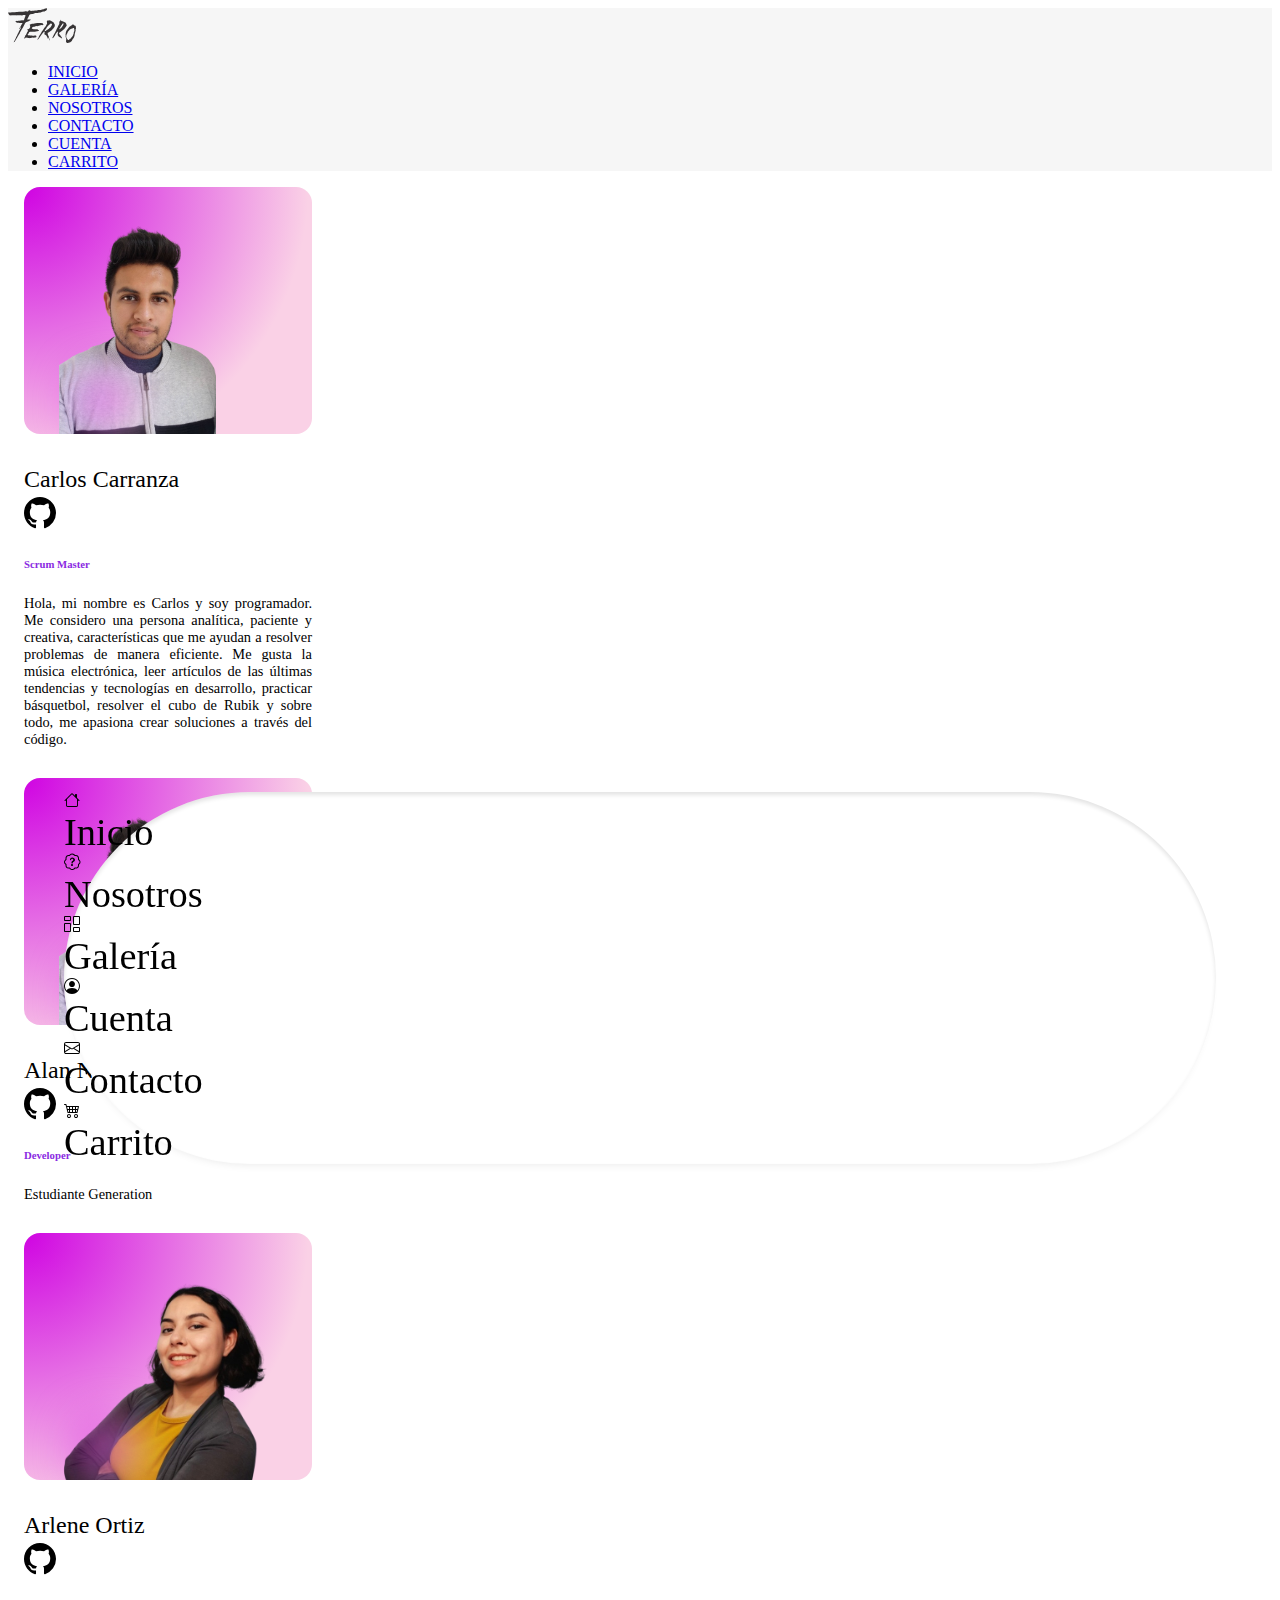
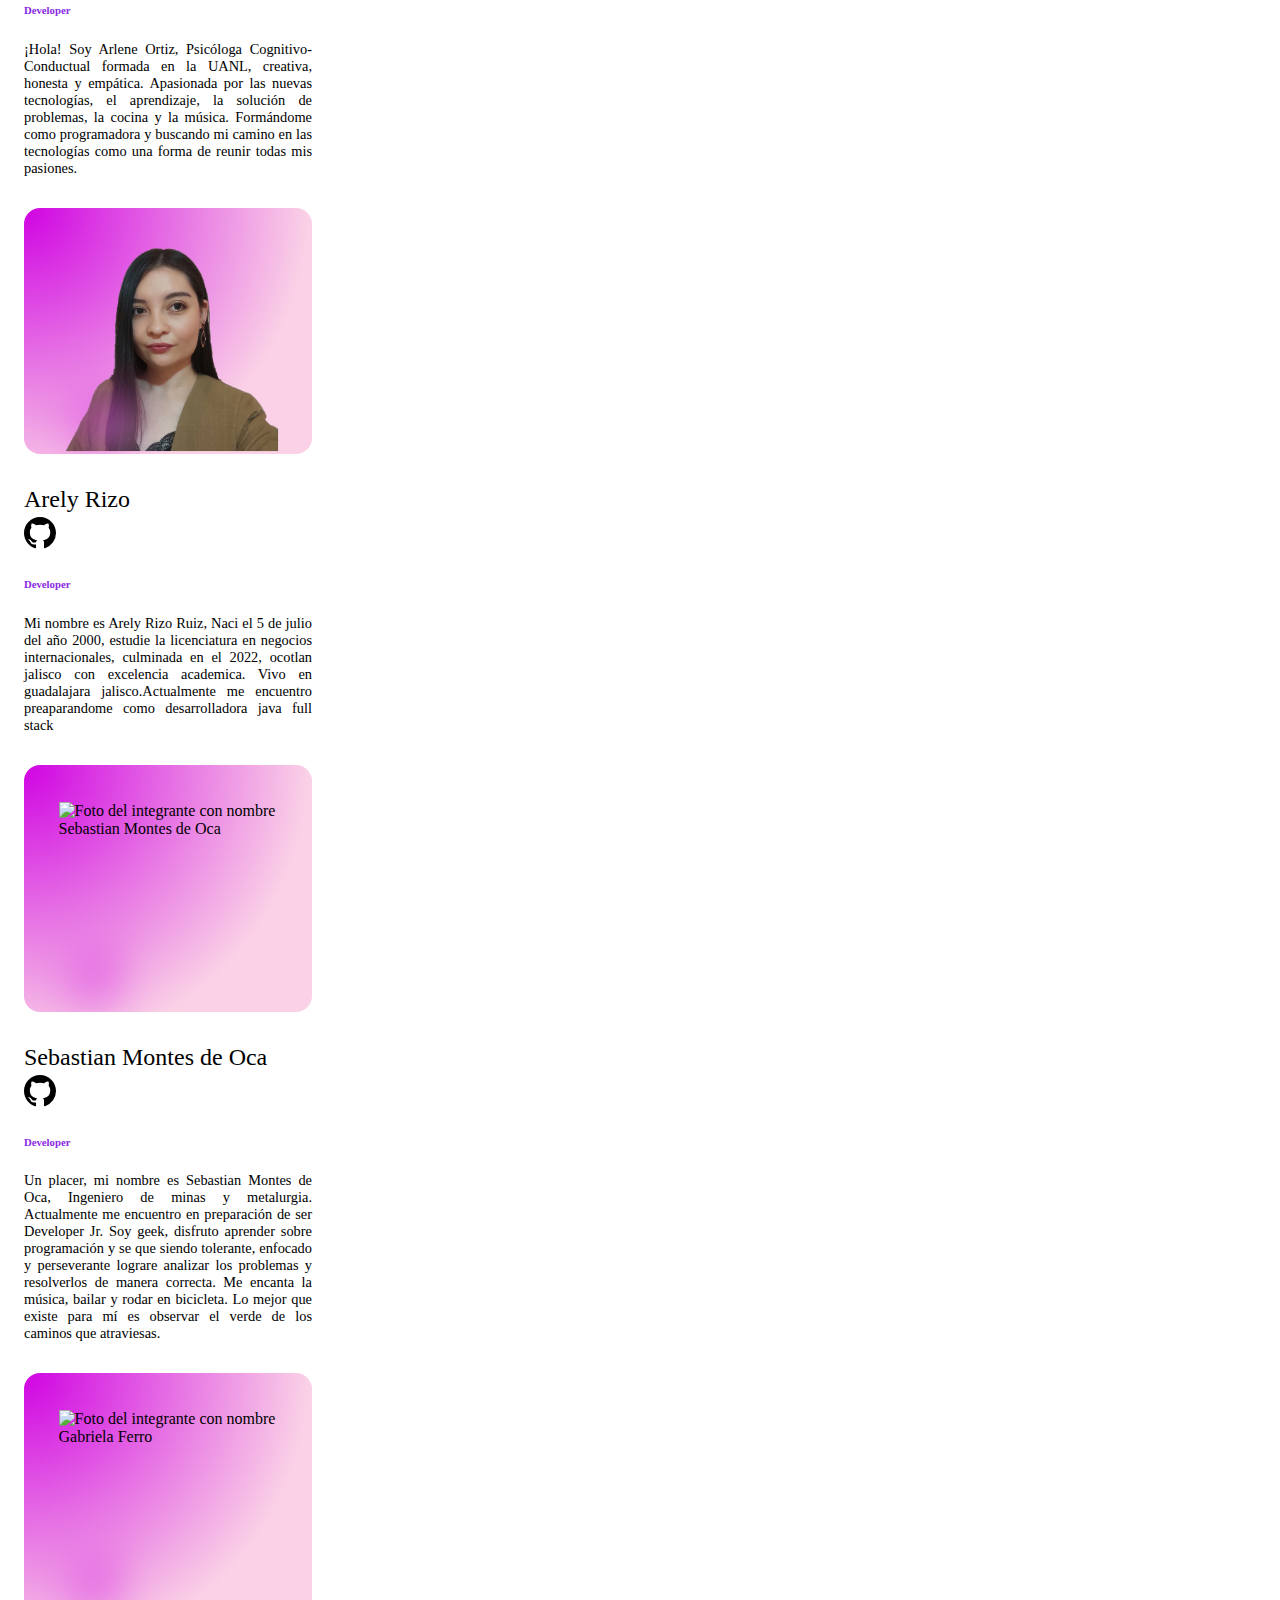
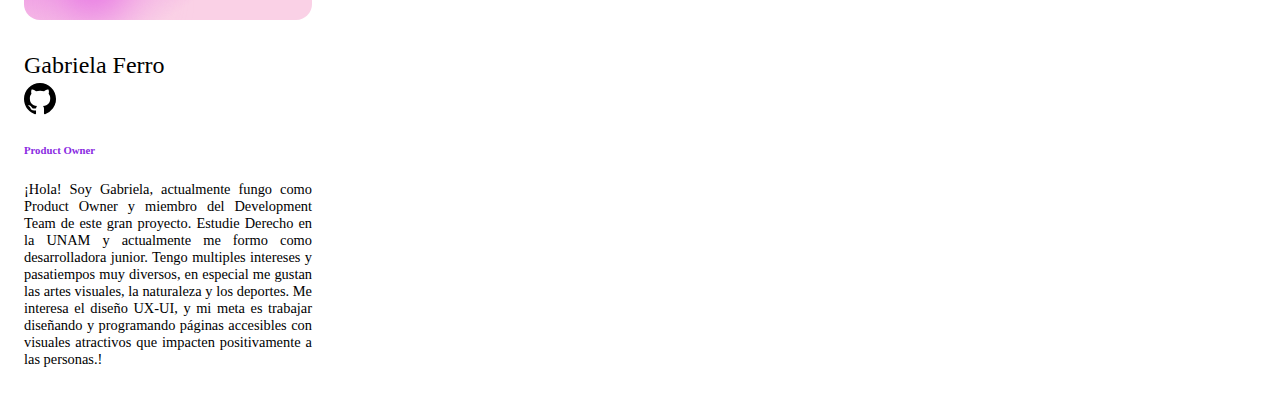
==== Index.html @ 67cf3178 "Style: se corrigió tamaño tarjeta" ====
<!DOCTYPE html>
<html lang="en">
	<head>
		<meta charset="UTF-8" />
		<meta name="viewport" content="width=device-width, initial-scale=1.0" />
		<title>Inicio</title>
		<link
			href="https://cdn.jsdelivr.net/npm/bootstrap@5.3.2/dist/css/bootstrap.min.css"
			rel="stylesheet"
			integrity="sha384-T3c6CoIi6uLrA9TneNEoa7RxnatzjcDSCmG1MXxSR1GAsXEV/Dwwykc2MPK8M2HN"
			crossorigin="anonymous"
		/>
		<link
			rel="stylesheet"
			href="https://cdn.jsdelivr.net/npm/bootstrap-icons@1.11.2/font/bootstrap-icons.min.css"
		/>
		<link rel="preconnect" href="https://fonts.googleapis.com" />
		<link rel="preconnect" href="https://fonts.gstatic.com" crossorigin />
		<link
			href="https://fonts.googleapis.com/css2?family=Inter&display=swap"
			rel="stylesheet"
		/>
		<link rel="stylesheet" href="./assets/styles/generalStyle.css" />
		<link rel="stylesheet" href="./assets/styles/cardTeamStyle.css" />
		<link rel="stylesheet" href="./assets/styles/navbarStyle.css" />
		<link rel="stylesheet" href="./assets/styles/navbarMobile.css" />
	</head>

	<body>
		<header id="navbar-container">
			<nav class="navbar navbar-expand d-none d-md-block py-1" id="navbar">
				<div class="container-fluid">
					<a class="navbar-brand ms-3" href="#">
						<img
							id="logo-navbar"
							src="./assets/img/firmaFerro.svg"
							alt="Logo: firma artista Alfonso Ferro"
						/>
					</a>
					<div class="" id="navbarNav">
						<ul class="navbar-nav fs-6">
							<li class="nav-item mx-2">
								<a class="nav-link" aria-current="page" href="#">INICIO</a>
							</li>
							<li class="nav-item mx-2">
								<a class="nav-link" href="#">GALERÍA</a>
							</li>
							<li class="nav-item mx-2">
								<a class="nav-link" href="#">NOSOTROS</a>
							</li>
							<li class="nav-item mx-2">
								<a class="nav-link" href="#">CONTACTO</a>
							</li>
							<li class="nav-item mx-2">
								<a class="nav-link" href="#">CUENTA</a>
							</li>
							<li class="nav-item mx-2">
								<a class="nav-link" href="#">CARRITO</a>
							</li>
						</ul>
					</div>
				</div>
			</nav>
			<nav class="d-block d-md-none" id="navbar-mobile">
				<div class="container-fluid d-flex p-2 justify-content-center">
					<a class="px-2 d-flex flex-column align-items-center">
						<i class="bi bi-house"></i>
						<p href="">Inicio</p>
					</a>
					<a class="px-2 d-flex flex-column align-items-center">
						<i class="bi bi-patch-question"></i>
						<p href="">Nosotros</p>
					</a>
					<a class="px-2 d-flex flex-column align-items-center">
						<i class="bi bi-columns-gap"></i>
						<p href="">Galería</p>
					</a>
					<a class="px-2 d-flex flex-column align-items-center">
						<i class="bi bi-person-circle"></i>
						<p href="">Cuenta</p>
					</a>
					<a class="px-2 d-flex flex-column align-items-center">
						<i class="bi bi-envelope"></i>
						<p href="">Contacto</p>
					</a>
					<a class="px-2 d-flex flex-column align-items-center">
						<i class="bi bi-cart4"></i>
						<p href="">Carrito</p>
					</a>
				</div>
			</nav>
		</header>
		<main>
			<section
				id="cards-container"
				class="d-flex flex-wrap justify-content-center mb-5"
			></section>
		</main>
	</body>
	<script
		src="https://cdn.jsdelivr.net/npm/bootstrap@5.3.2/dist/js/bootstrap.bundle.min.js"
		integrity="sha384-C6RzsynM9kWDrMNeT87bh95OGNyZPhcTNXj1NW7RuBCsyN/o0jlpcV8Qyq46cDfL"
		crossorigin="anonymous"
	></script>
	<script src="./assets/scripts/script.js"></script>
	<!-- <script src="./assets/scripts/aboutUs.js"></script> -->
</html>
---- assets/styles/generalStyle.css ----
* {
	box-sizing: border-box !important;
}
---- assets/styles/cardTeamStyle.css ----
.card-team {
	display: grid;
	margin: 1rem;
	width: 18rem;
}

.card-team-body a {
	color: black !important;
}

.card-team-body h2 {
	font-weight: 400;
	margin: 2rem 0 0.25rem 0;
}

.card-team-body h1 {
	position: fixed;
	right: 1rem;
	bottom: 1rem;
	opacity: 0.5;
	margin: 0;
}

.card-team-body {
	--hover: 0;
}

.card-team-body:hover {
	--hover: 1;
}

.card-team-role {
	color: blueviolet !important;
}

.card-team-description {
	font-weight: 300;
	font-size: 0.9rem;
	text-align: justify;
}

.card-team-figure {
	width: 18rem;
	aspect-ratio: 7 / 6;
	--bg: hsl(330 80% calc(90% - (var(--hover) * 10%)));
	--accent: hsl(295, 97%, 45%);
	transition: background 0.2s;
	background: radial-gradient(
			circle at top left,
			var(--accent),
			transparent 75%
		),
		var(--bg);
	margin: 0;
	position: relative;
	overflow: hidden;
	border-radius: 1rem;
}

.card-team-figure:after {
	content: "";
	position: absolute;
	width: 20%;
	aspect-ratio: 1;
	border-radius: 50%;
	bottom: 0%;
	left: 20%;
	background: linear-gradient(-65deg, var(--bg) 50%, var(--accent) 50%);
	filter: blur(25px);
	transform: translateX(calc(var(--hover) * 15%))
		scale(calc(1 + (var(--hover) * 0.2)));
	transition: transform 0.2s, background 0.2s;
}

.card-team-figure img {
	position: absolute;
	left: 12%;
	bottom: 0%;
	height: 85%;
	transform: translateX(calc(var(--hover) * -15%))
		scale(calc(1 + (var(--hover) * 0.2)));
	transition: transform 0.2s;
}
---- assets/styles/navbarStyle.css ----
#logo-navbar {
	height: 35px;
}

#navbar a:focus {
	color: blueviolet;
}

#navbar {
	background-color: rgb(246, 246, 246);
}
---- assets/styles/navbarMobile.css ----
#navbar-mobile {
	box-shadow: inset 0px 3px 4px 0px rgba(0, 0, 0, 0.11),
		0px 7px 10px -7px rgba(0, 0, 0, 0.1);
	width: 90vw;
	background-color: white;
	position: fixed;
	top: 88vh;
	left: 5vw;
	z-index: 3;
	border-radius: 999px;
}

#navbar-mobile a {
	text-decoration: none;
	color: black;
}

#navbar-mobile p {
	font-size: 3vw;
	margin: 0% !important;
}
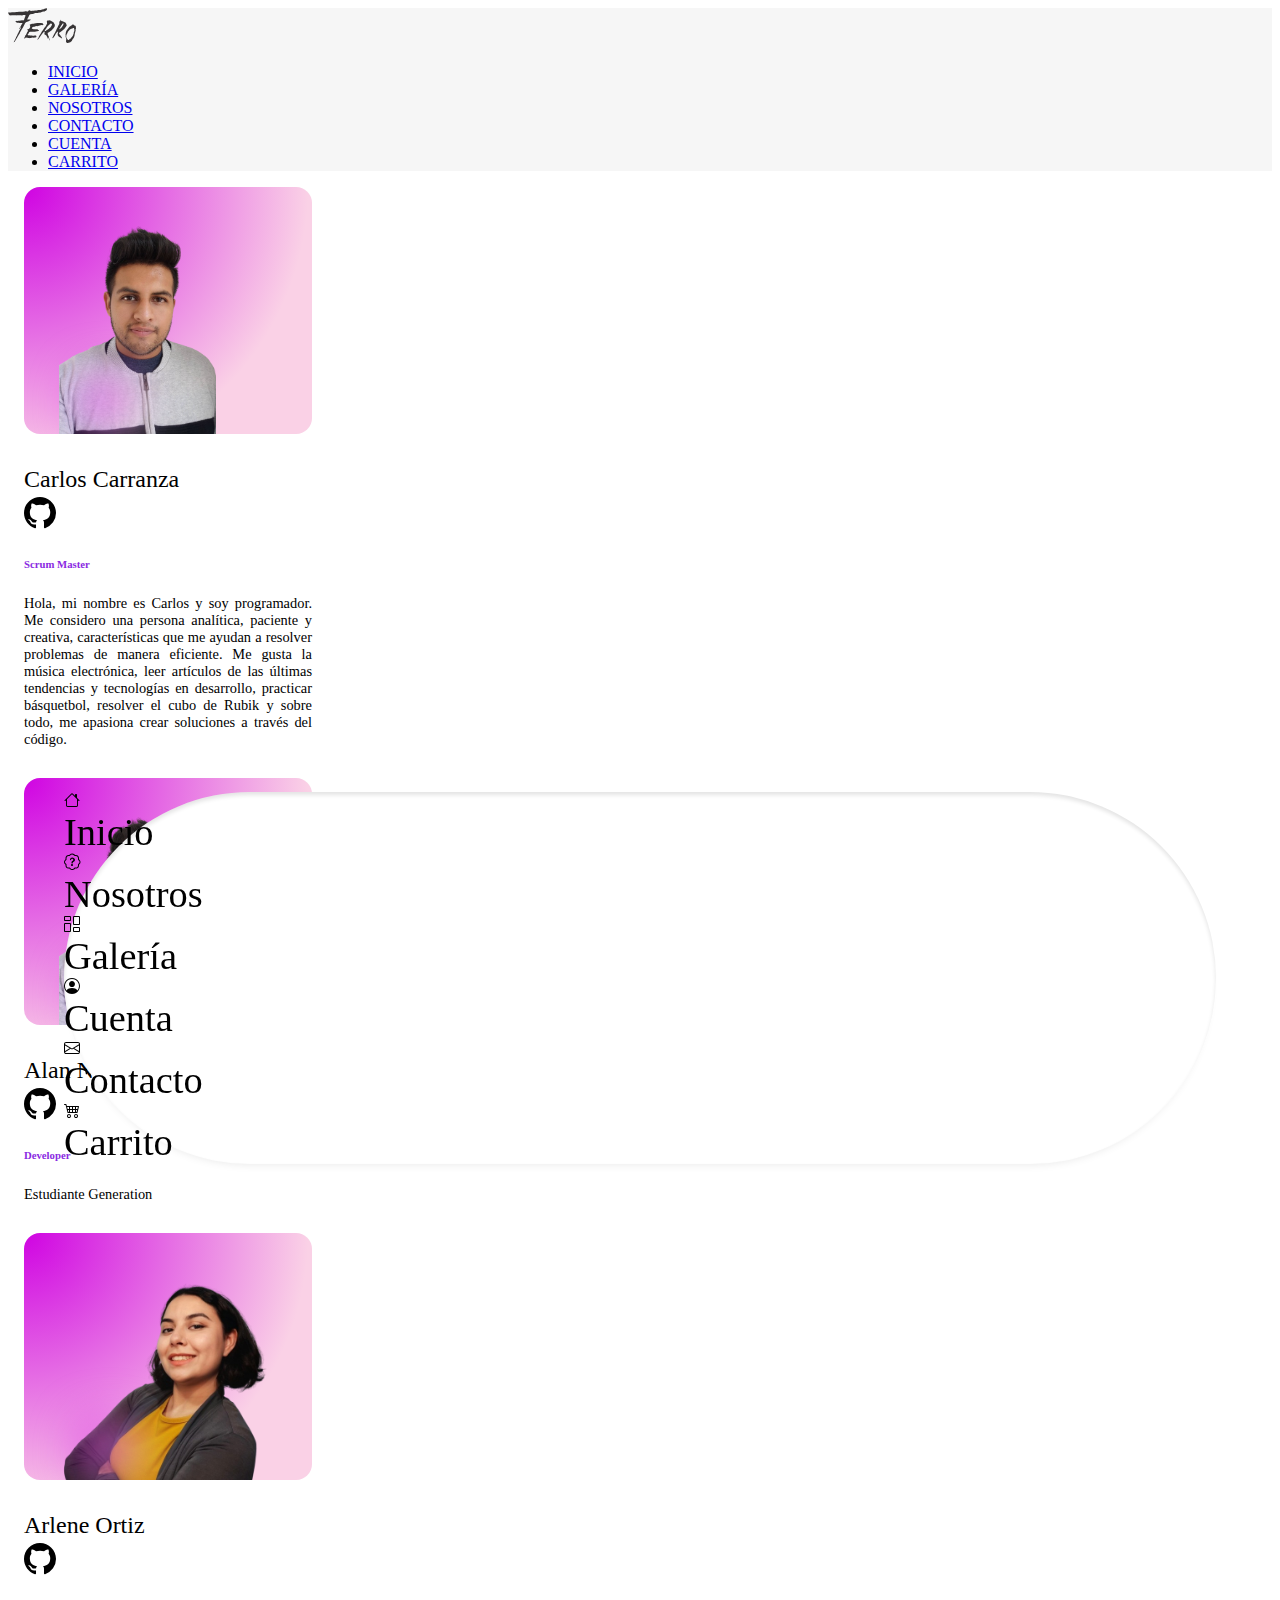
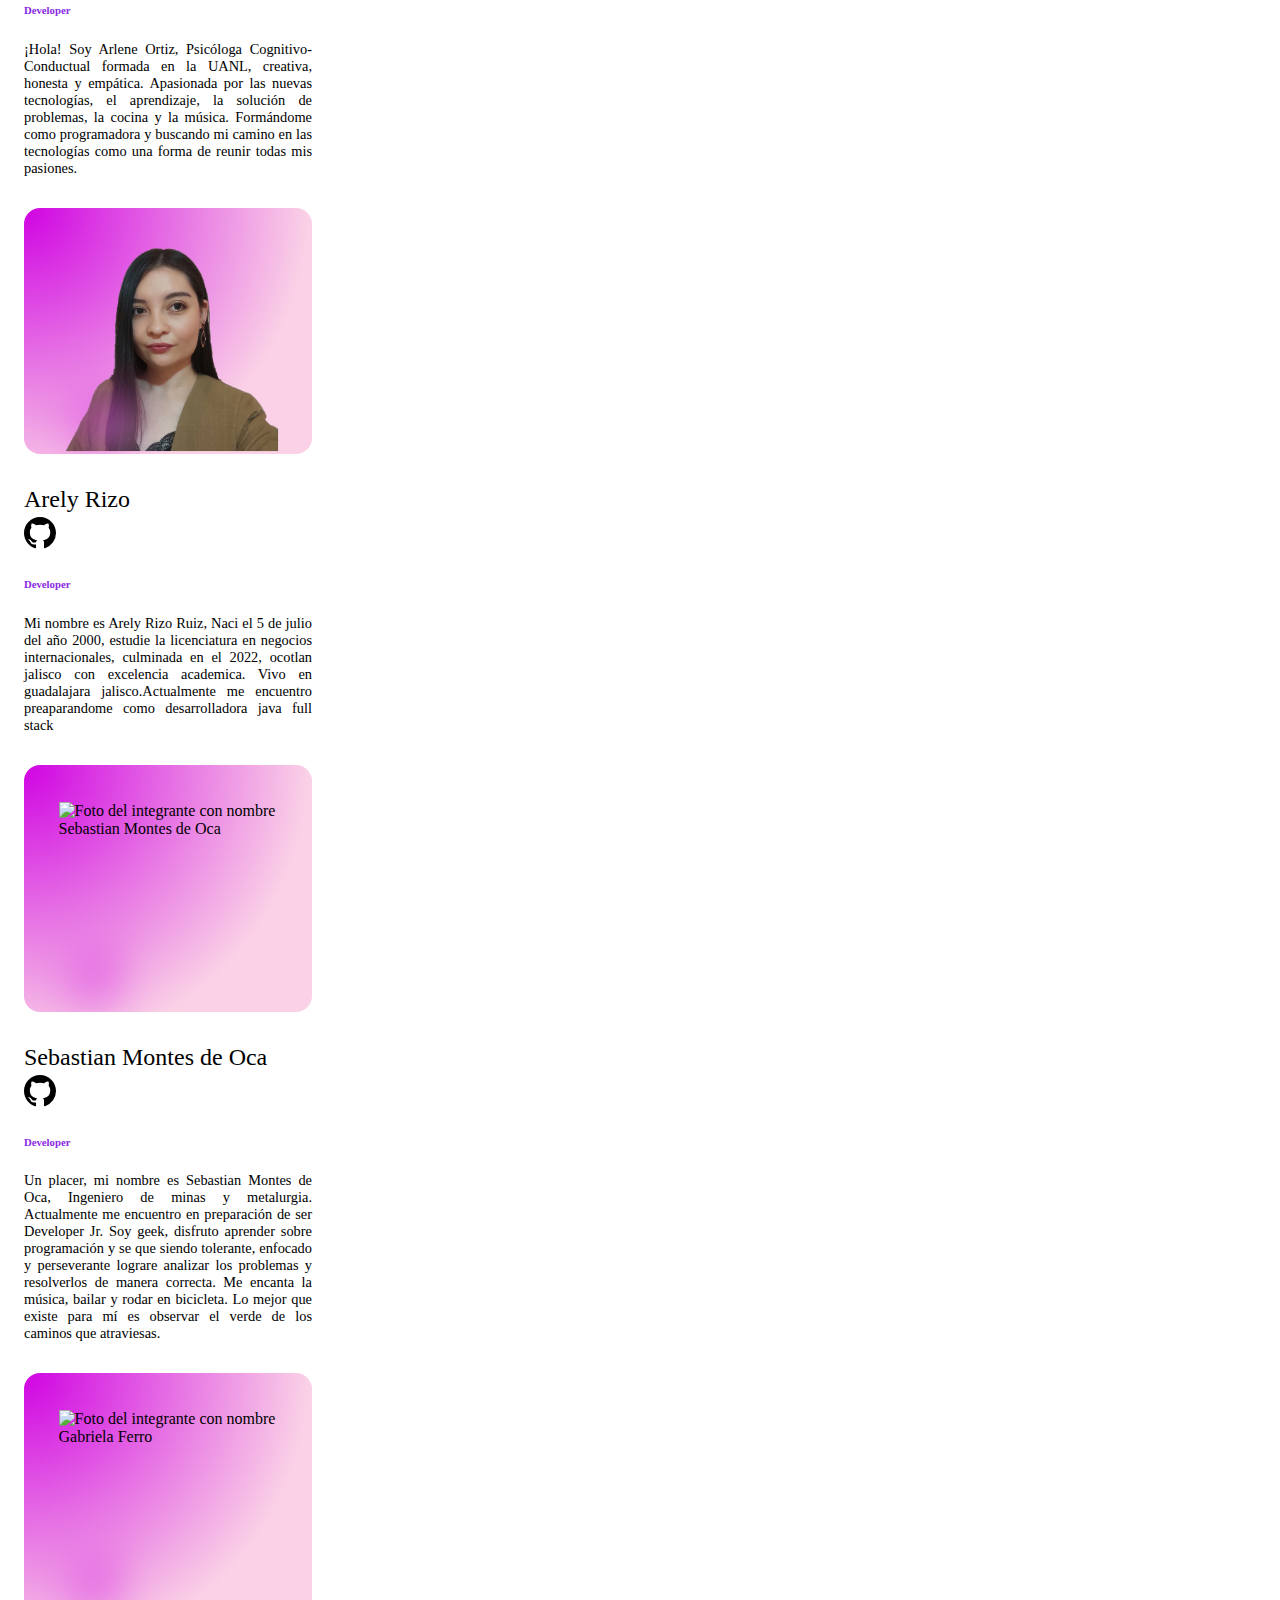
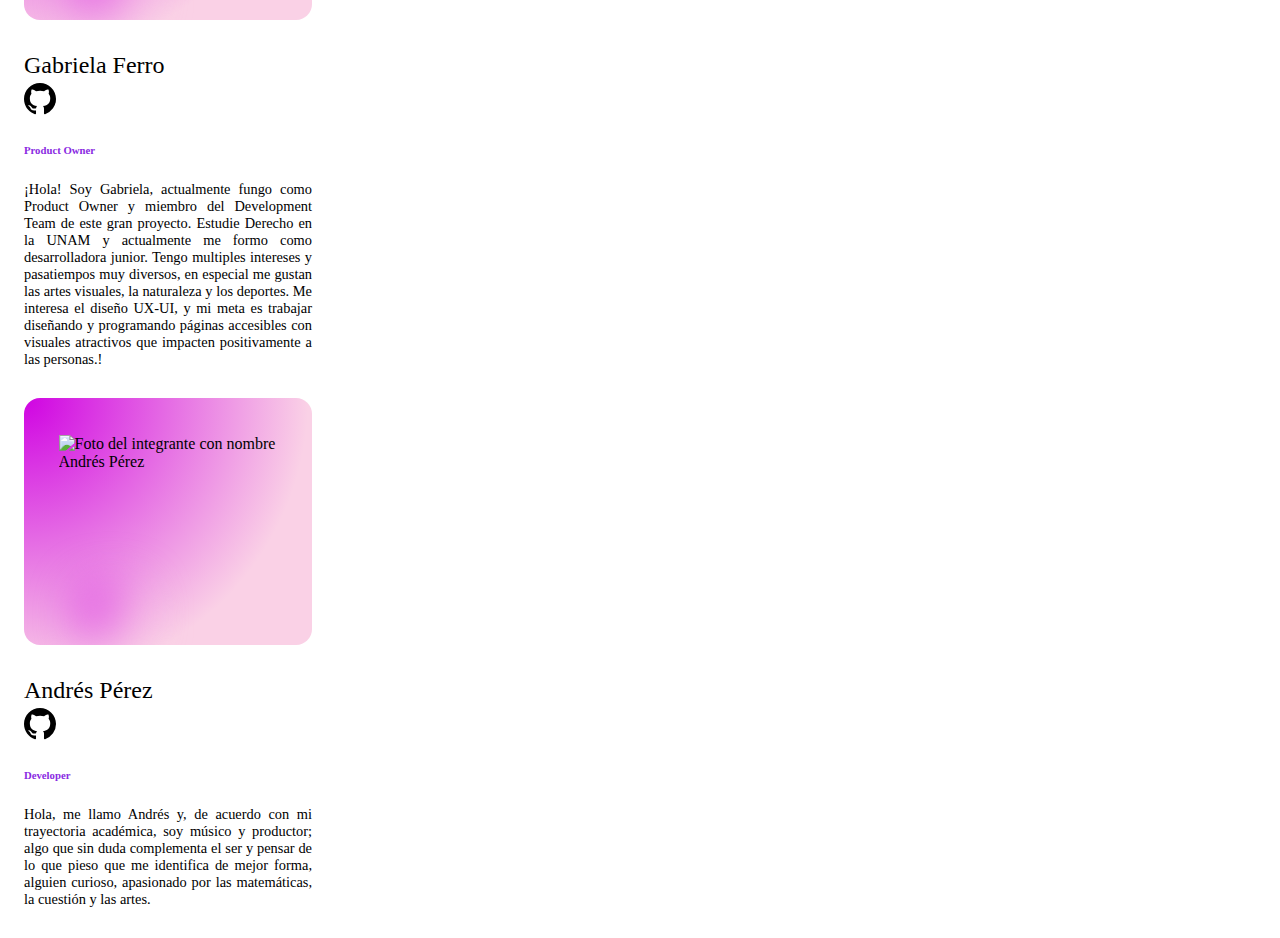
==== commit a1f959ae: "Se agregó mi fotito" ====
--- a/Index.html
+++ b/Index.html
@@ -93,7 +93,7 @@
 		<main>
 			<section
 				id="cards-container"
-				class="d-flex flex-wrap justify-content-center mb-5"
+				class="d-flex flex-wrap justify-content-center mb-5" 
 			></section>
 		</main>
 	</body>
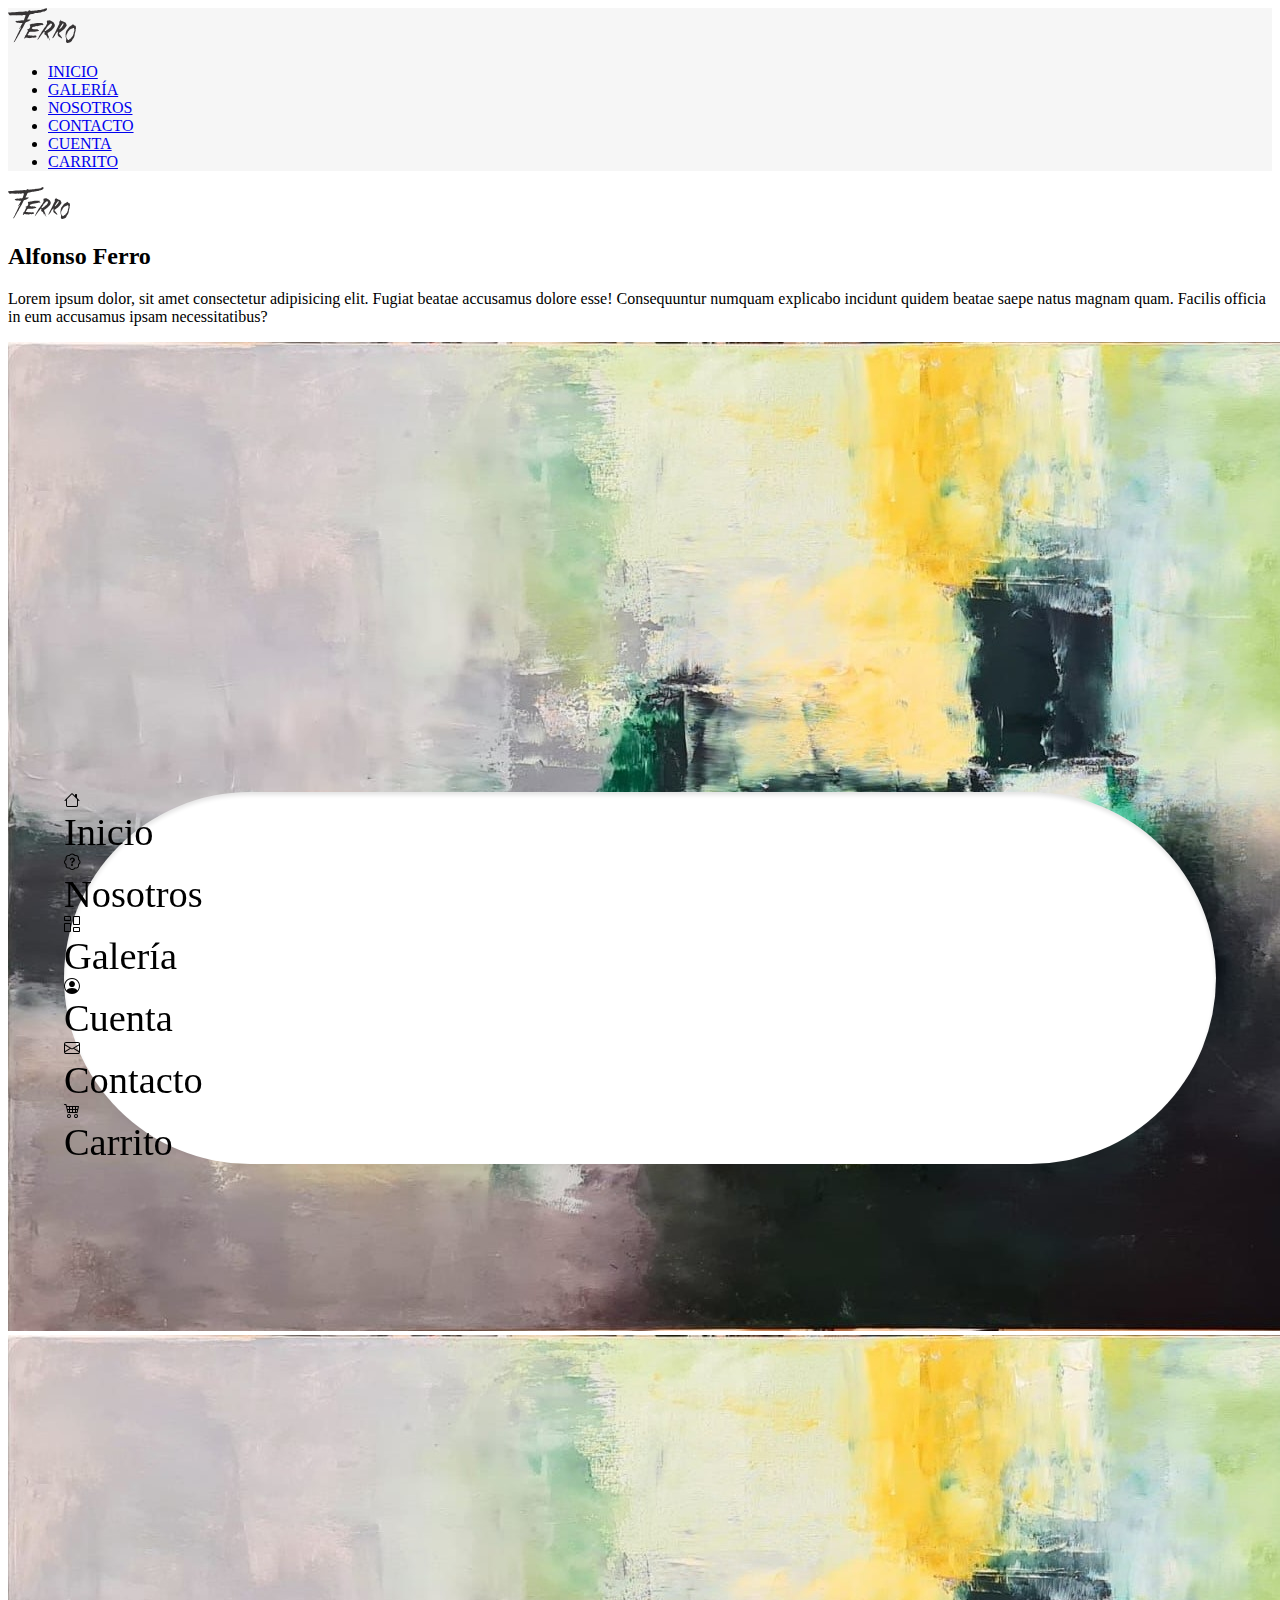
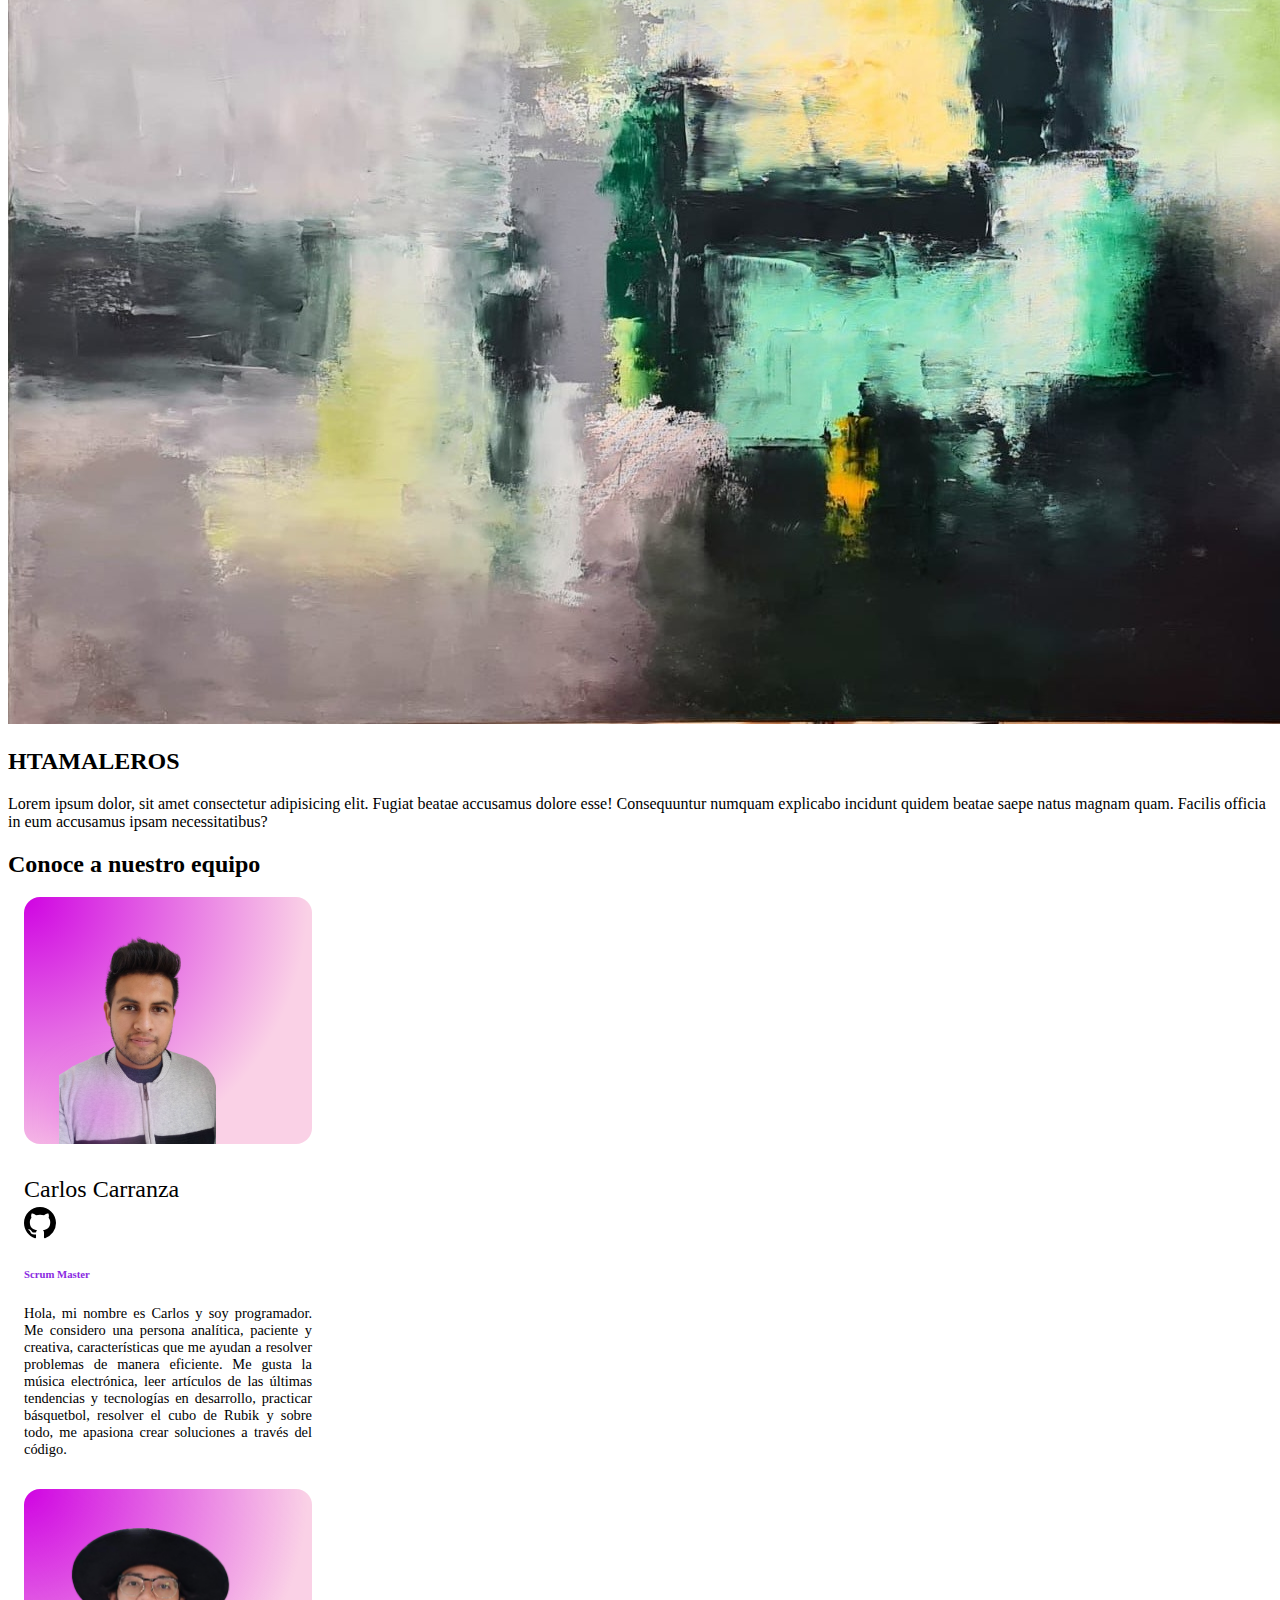
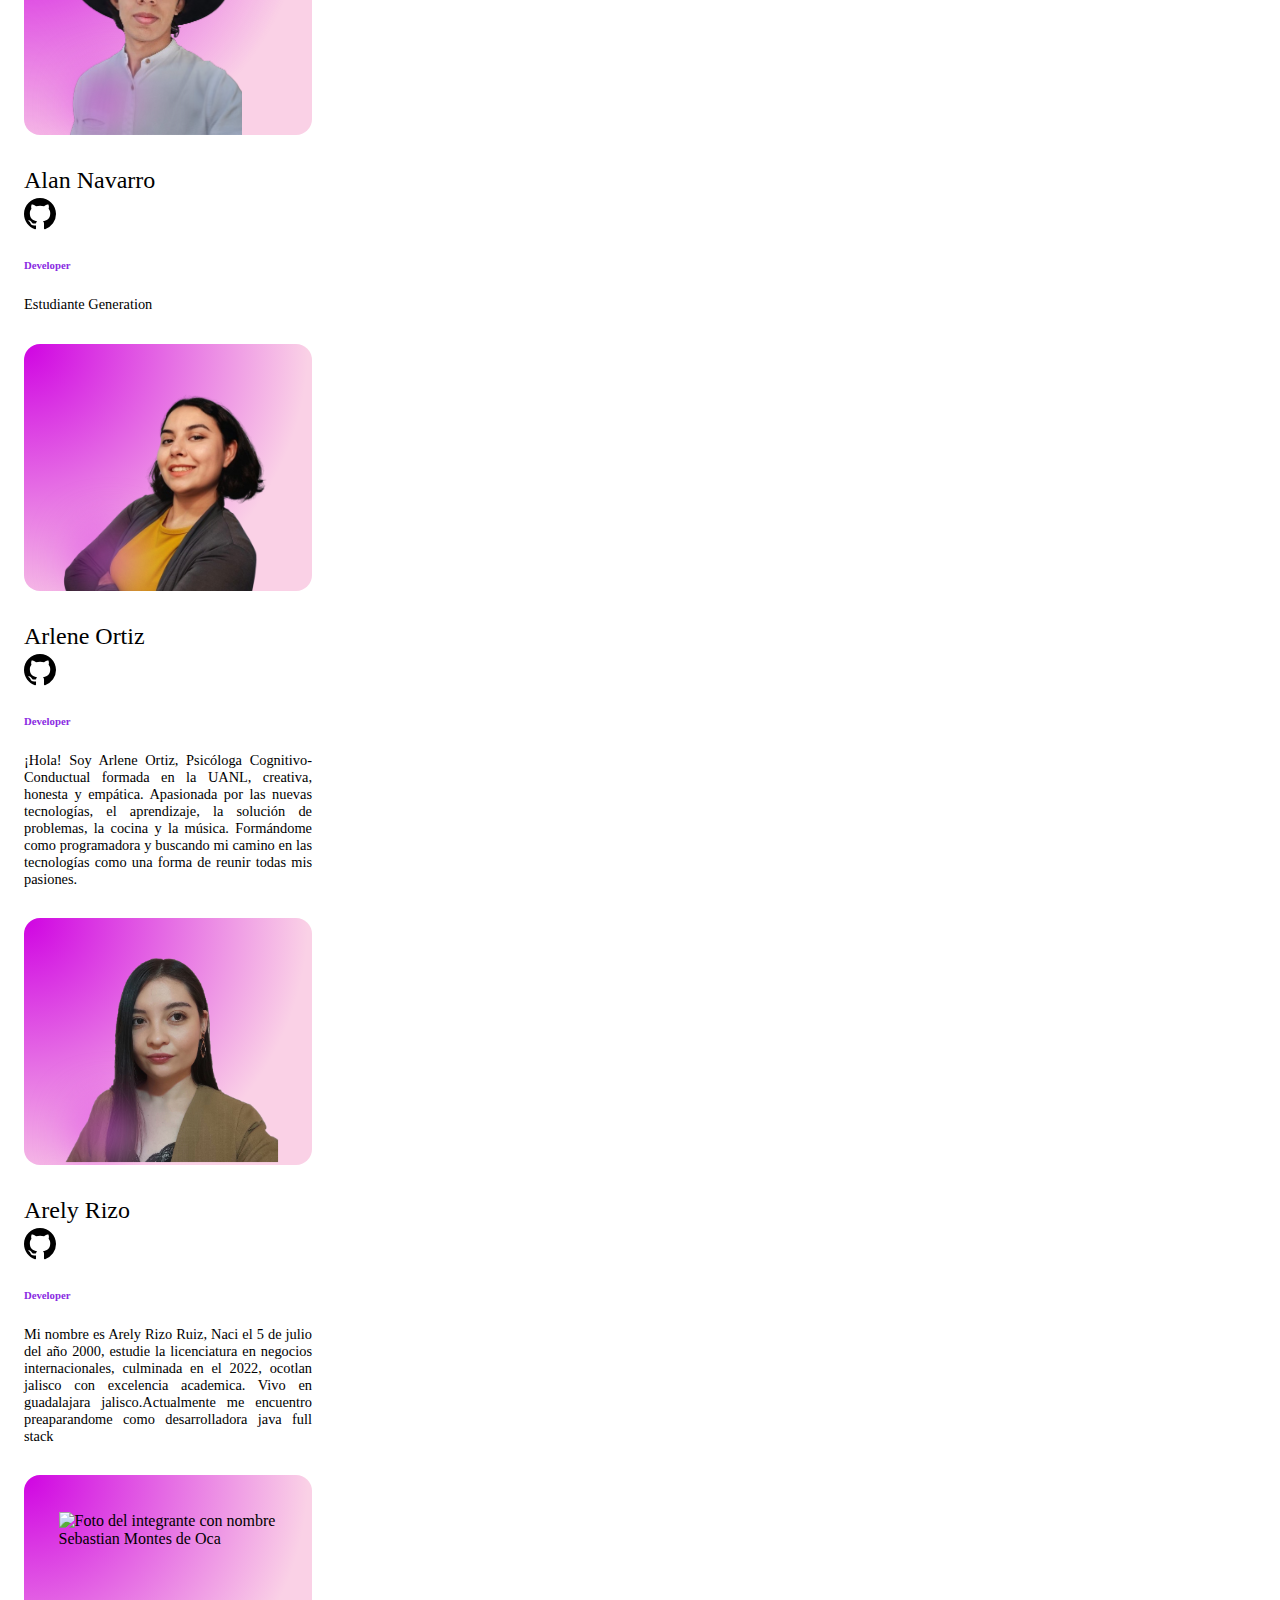
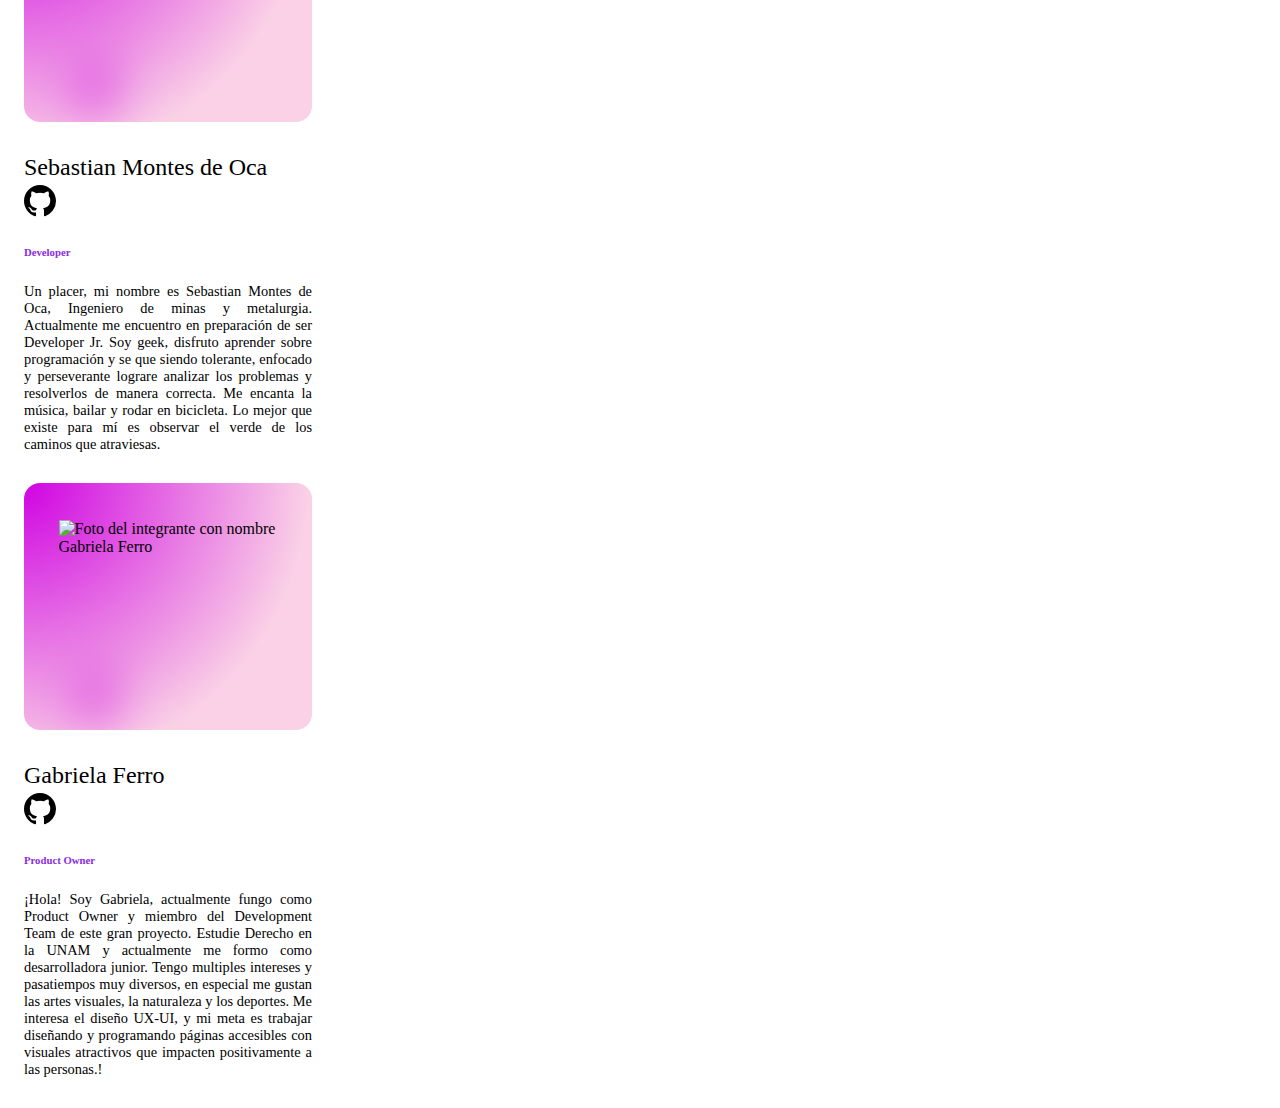
==== commit ff925723: "style: Se hizo avance de descripciones" ====
--- a/Index.html
+++ b/Index.html
@@ -89,11 +89,67 @@
 					</a>
 				</div>
 			</nav>
+			<div class="d-flex d-md-none justify-content-center py-3">
+				<a class="navbar-brand ms-3" href="#">
+					<img
+						id="logo-header-mobile"
+						src="./assets/img/firmaFerro.svg"
+						alt="Logo: firma artista Alfonso Ferro"
+					/>
+				</a>
+			</div>
 		</header>
 		<main>
 			<section
+				class="container d-flex justify-content-center py-5"
+				id="brand-description-container"
+			>
+				<article class="row row-cols-md-2 row-cols-1">
+					<div class="col d-flex flex-column justify-content-center">
+						<h2>Alfonso Ferro</h2>
+						<p>
+							Lorem ipsum dolor, sit amet consectetur adipisicing elit. Fugiat
+							beatae accusamus dolore esse! Consequuntur numquam explicabo
+							incidunt quidem beatae saepe natus magnam quam. Facilis officia in
+							eum accusamus ipsam necessitatibus?
+						</p>
+					</div>
+					<div class="col">
+						<img
+							class="img-fluid rounded-4"
+							src="./assets/img/cuadro1Gaby.jpg"
+							alt="Cuadro del artista Alonso Ferro con formato horizontal donde destacan los colores amarillos, grises y verdes"
+						/>
+					</div>
+				</article>
+			</section>
+			<section
+				class="container d-flex justify-content-center py-5"
+				id="brand-description-container"
+			>
+				<article class="row row-cols-md-2 row-cols-1">
+					<div class="col">
+						<img
+							class="img-fluid rounded-4"
+							src="./assets/img/cuadro1Gaby.jpg"
+							alt="Cuadro del artista Alonso Ferro con formato horizontal donde destacan los colores amarillos, grises y verdes"
+						/>
+					</div>
+					<div class="col d-flex flex-column justify-content-center">
+						<h2>HTAMALEROS</h2>
+						<p>
+							Lorem ipsum dolor, sit amet consectetur adipisicing elit. Fugiat
+							beatae accusamus dolore esse! Consequuntur numquam explicabo
+							incidunt quidem beatae saepe natus magnam quam. Facilis officia in
+							eum accusamus ipsam necessitatibus?
+						</p>
+					</div>
+				</article>
+			</section>
+			<h2 class="text-center">Conoce a nuestro equipo</h2>
+			<section
 				id="cards-container"
-				class="d-flex flex-wrap justify-content-center mb-5" 
+				class="d-flex flex-wrap justify-content-center mb-5"
 			></section>
 		</main>
 	</body>
--- a/assets/styles/navbarMobile.css
+++ b/assets/styles/navbarMobile.css
@@ -19,3 +19,7 @@
 	font-size: 3vw;
 	margin: 0% !important;
 }
+
+#logo-header-mobile {
+	height: 2rem;
+}
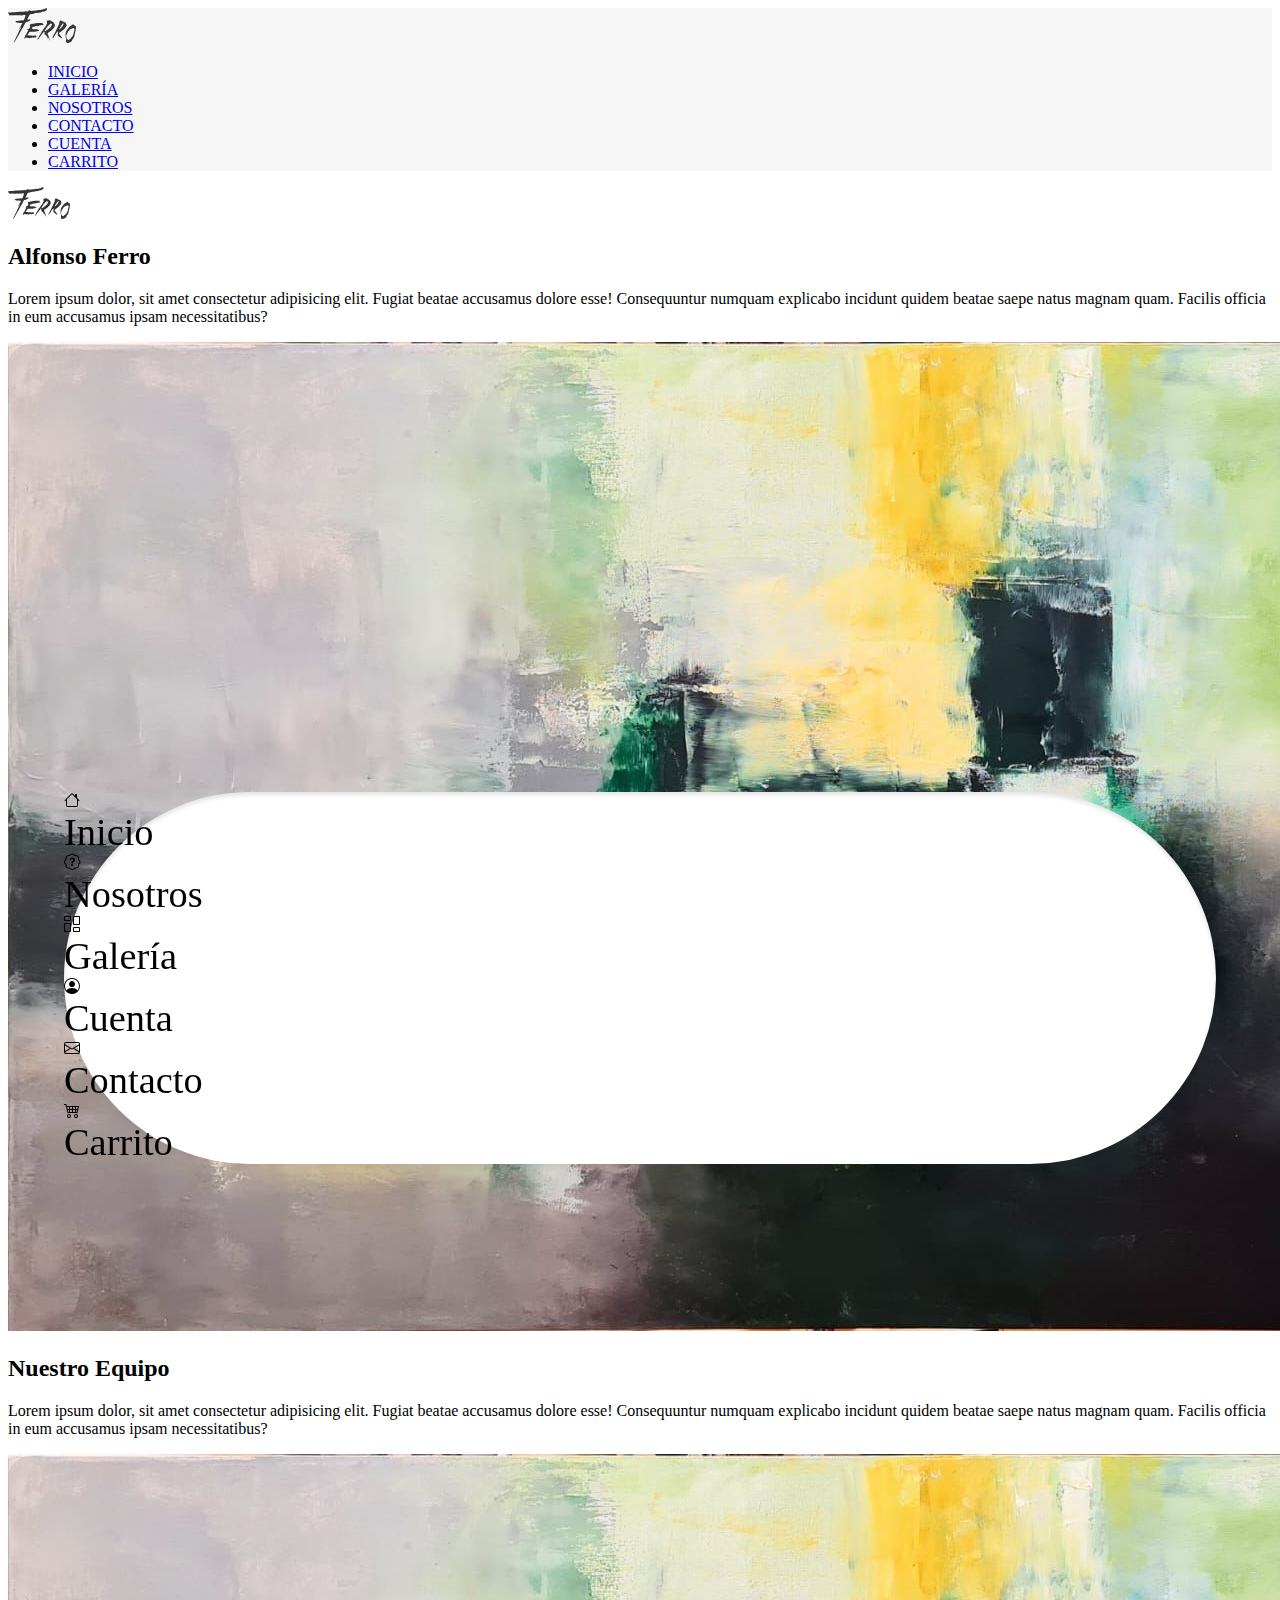
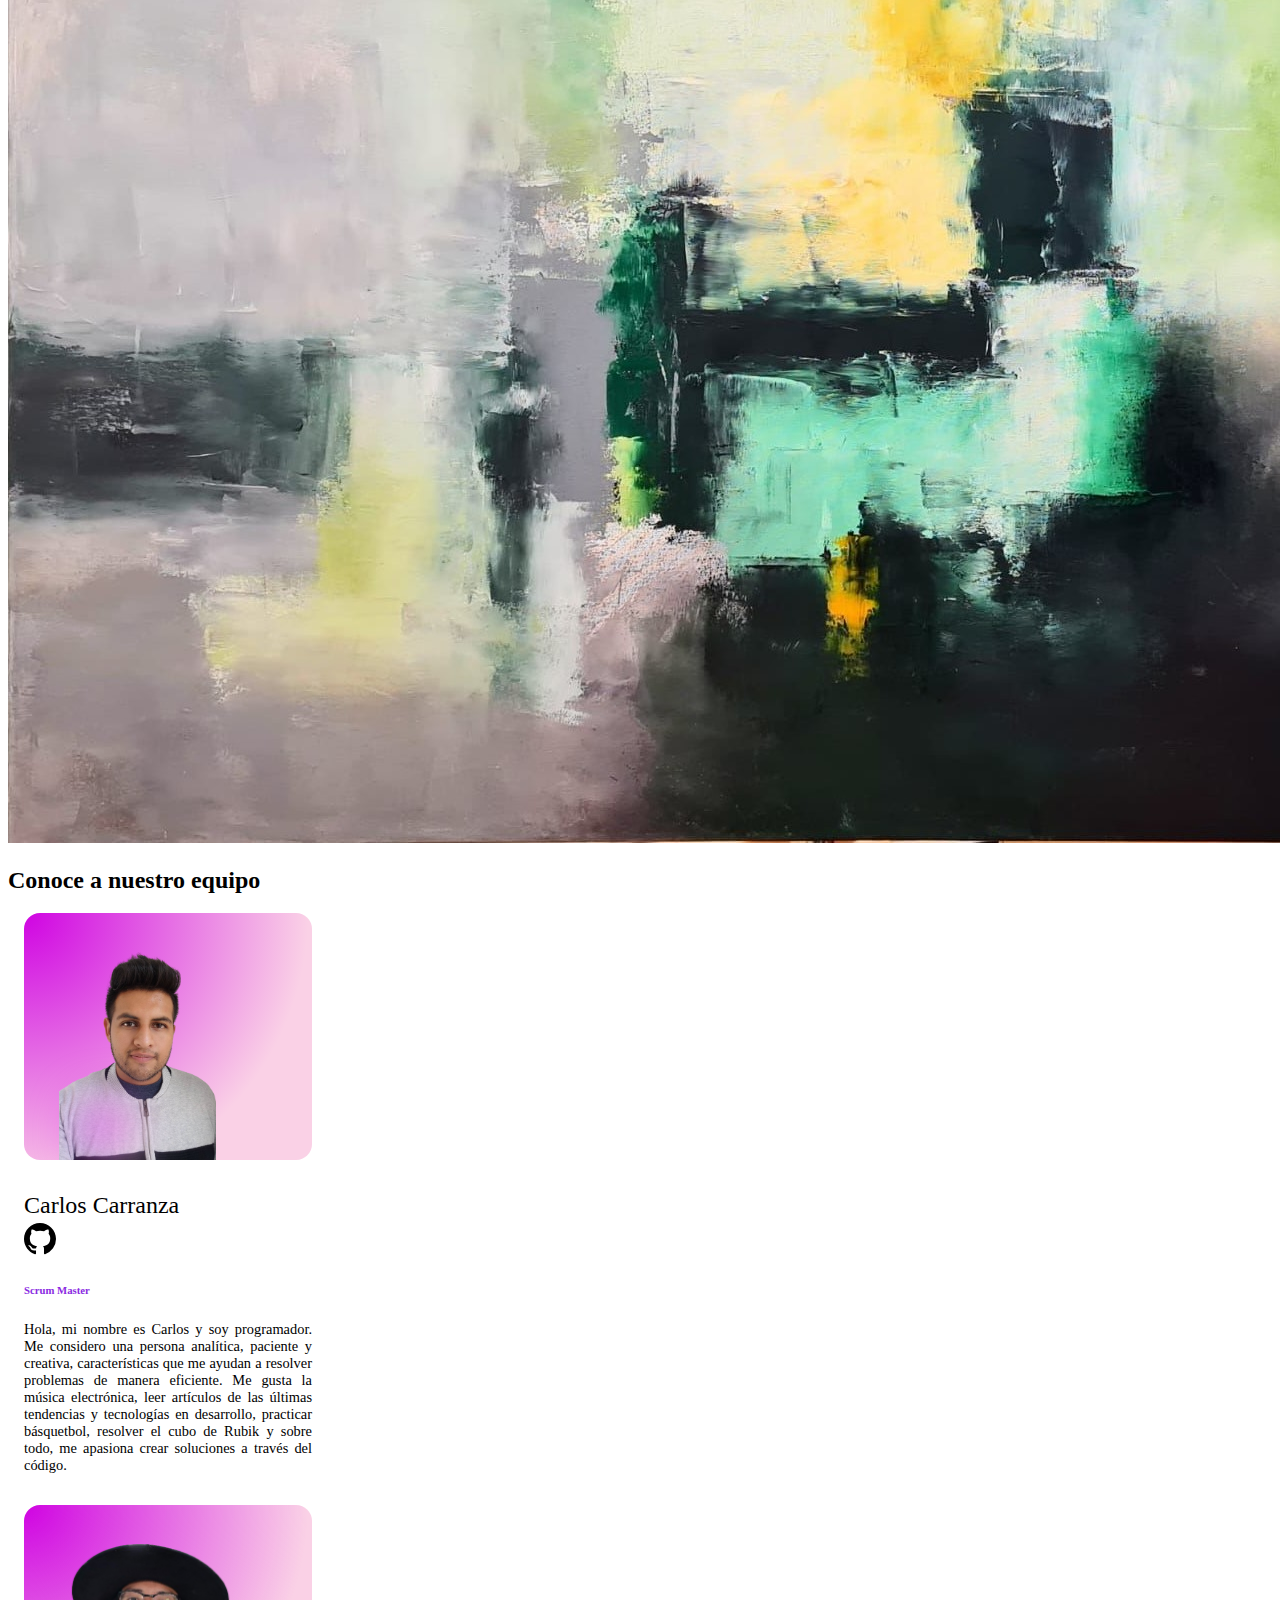
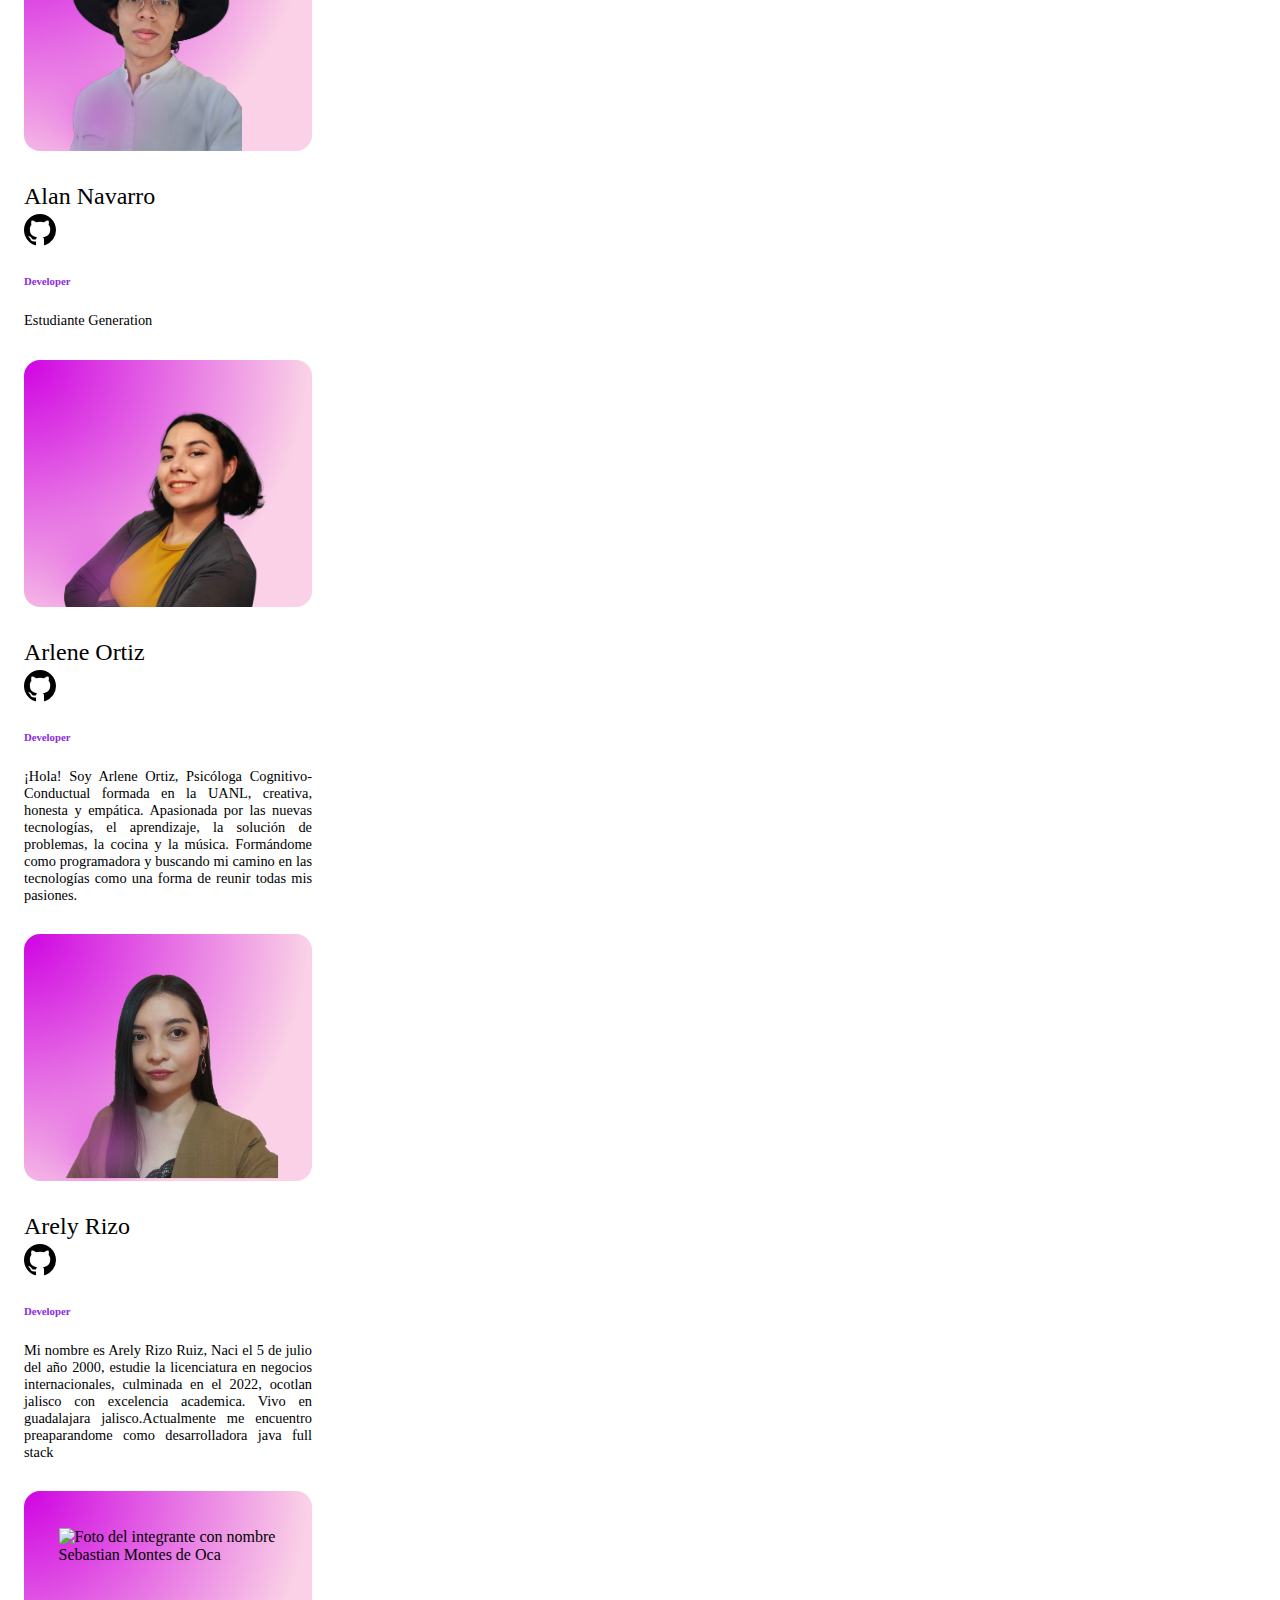
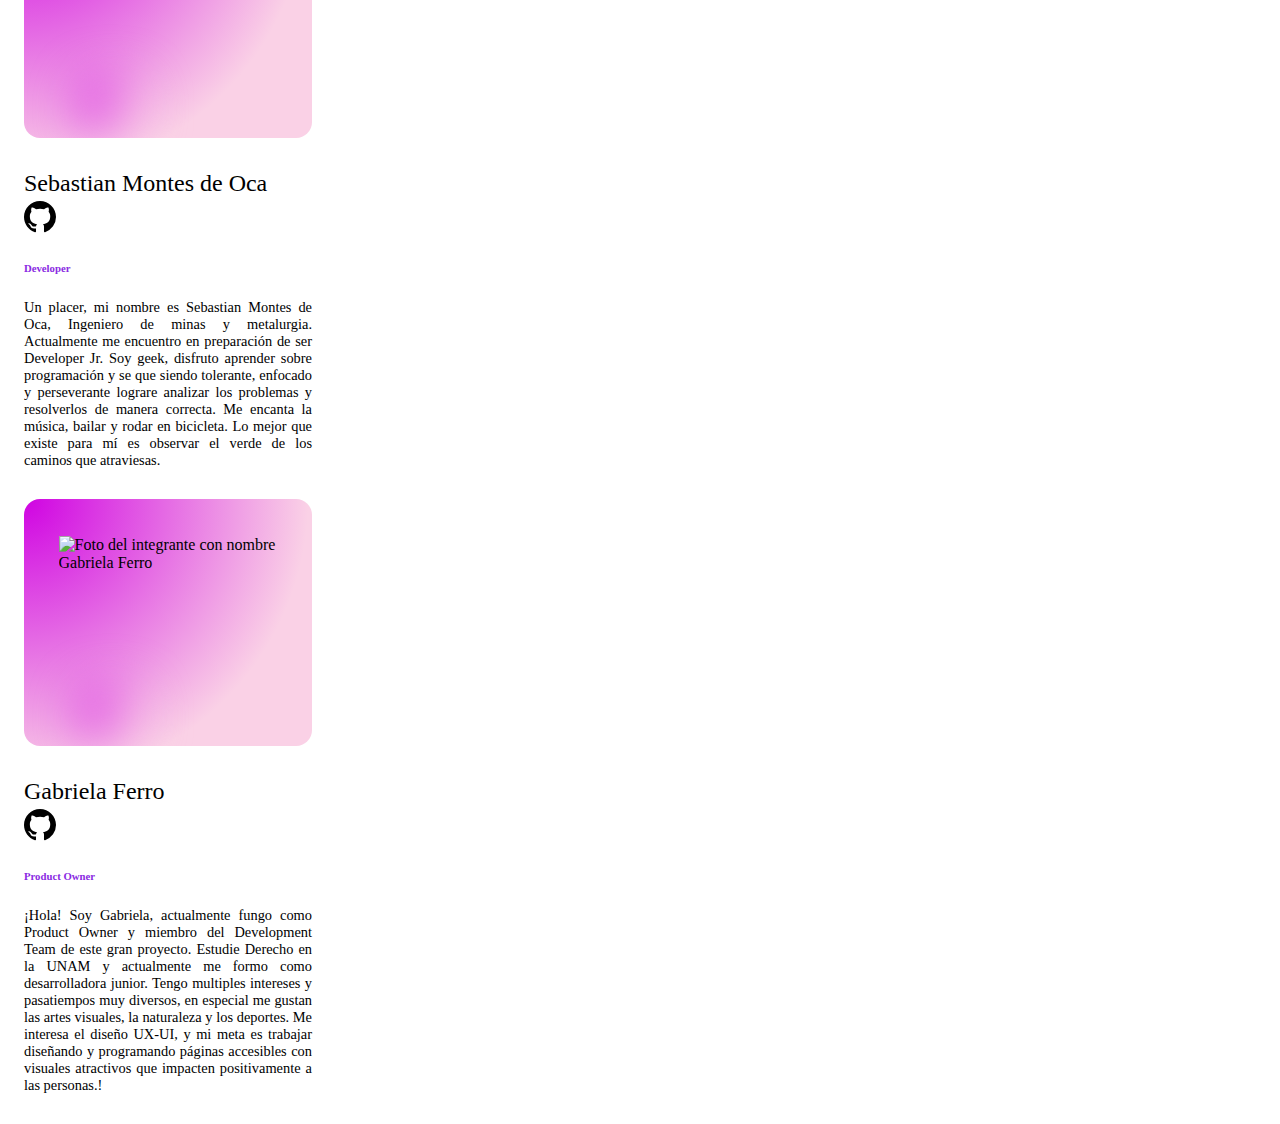
==== commit d0353abd: "style: cambio orden de articles en tamaño móvil" ====
--- a/Index.html
+++ b/Index.html
@@ -26,7 +26,7 @@
 		<link rel="stylesheet" href="./assets/styles/navbarMobile.css" />
 	</head>
 
-	<body>
+	<body class="pb-5 pb-md-0">
 		<header id="navbar-container">
 			<nav class="navbar navbar-expand d-none d-md-block py-1" id="navbar">
 				<div class="container-fluid">
@@ -89,7 +89,7 @@
 					</a>
 				</div>
 			</nav>
-			<div class="d-flex d-md-none justify-content-center py-3">
+			<div class="d-flex d-md-none justify-content-start pt-3 pb-5">
 				<a class="navbar-brand ms-3" href="#">
 					<img
 						id="logo-header-mobile"
@@ -101,7 +101,7 @@
 		</header>
 		<main>
 			<section
-				class="container d-flex justify-content-center py-5"
+				class="container d-flex justify-content-center py-0 py-md-5"
 				id="brand-description-container"
 			>
 				<article class="row row-cols-md-2 row-cols-1">
@@ -128,21 +128,23 @@
 				id="brand-description-container"
 			>
 				<article class="row row-cols-md-2 row-cols-1">
+					<div
+						class="col d-flex flex-column justify-content-center order-md-last"
+					>
+						<h2>Nuestro Equipo</h2>
+						<p>
+							Lorem ipsum dolor, sit amet consectetur adipisicing elit. Fugiat
+							beatae accusamus dolore esse! Consequuntur numquam explicabo
+							incidunt quidem beatae saepe natus magnam quam. Facilis officia in
+							eum accusamus ipsam necessitatibus?
+						</p>
+					</div>
 					<div class="col">
 						<img
 							class="img-fluid rounded-4"
 							src="./assets/img/cuadro1Gaby.jpg"
 							alt="Cuadro del artista Alonso Ferro con formato horizontal donde destacan los colores amarillos, grises y verdes"
 						/>
-					</div>
-					<div class="col d-flex flex-column justify-content-center">
-						<h2>HTAMALEROS</h2>
-						<p>
-							Lorem ipsum dolor, sit amet consectetur adipisicing elit. Fugiat
-							beatae accusamus dolore esse! Consequuntur numquam explicabo
-							incidunt quidem beatae saepe natus magnam quam. Facilis officia in
-							eum accusamus ipsam necessitatibus?
-						</p>
 					</div>
 				</article>
 			</section>
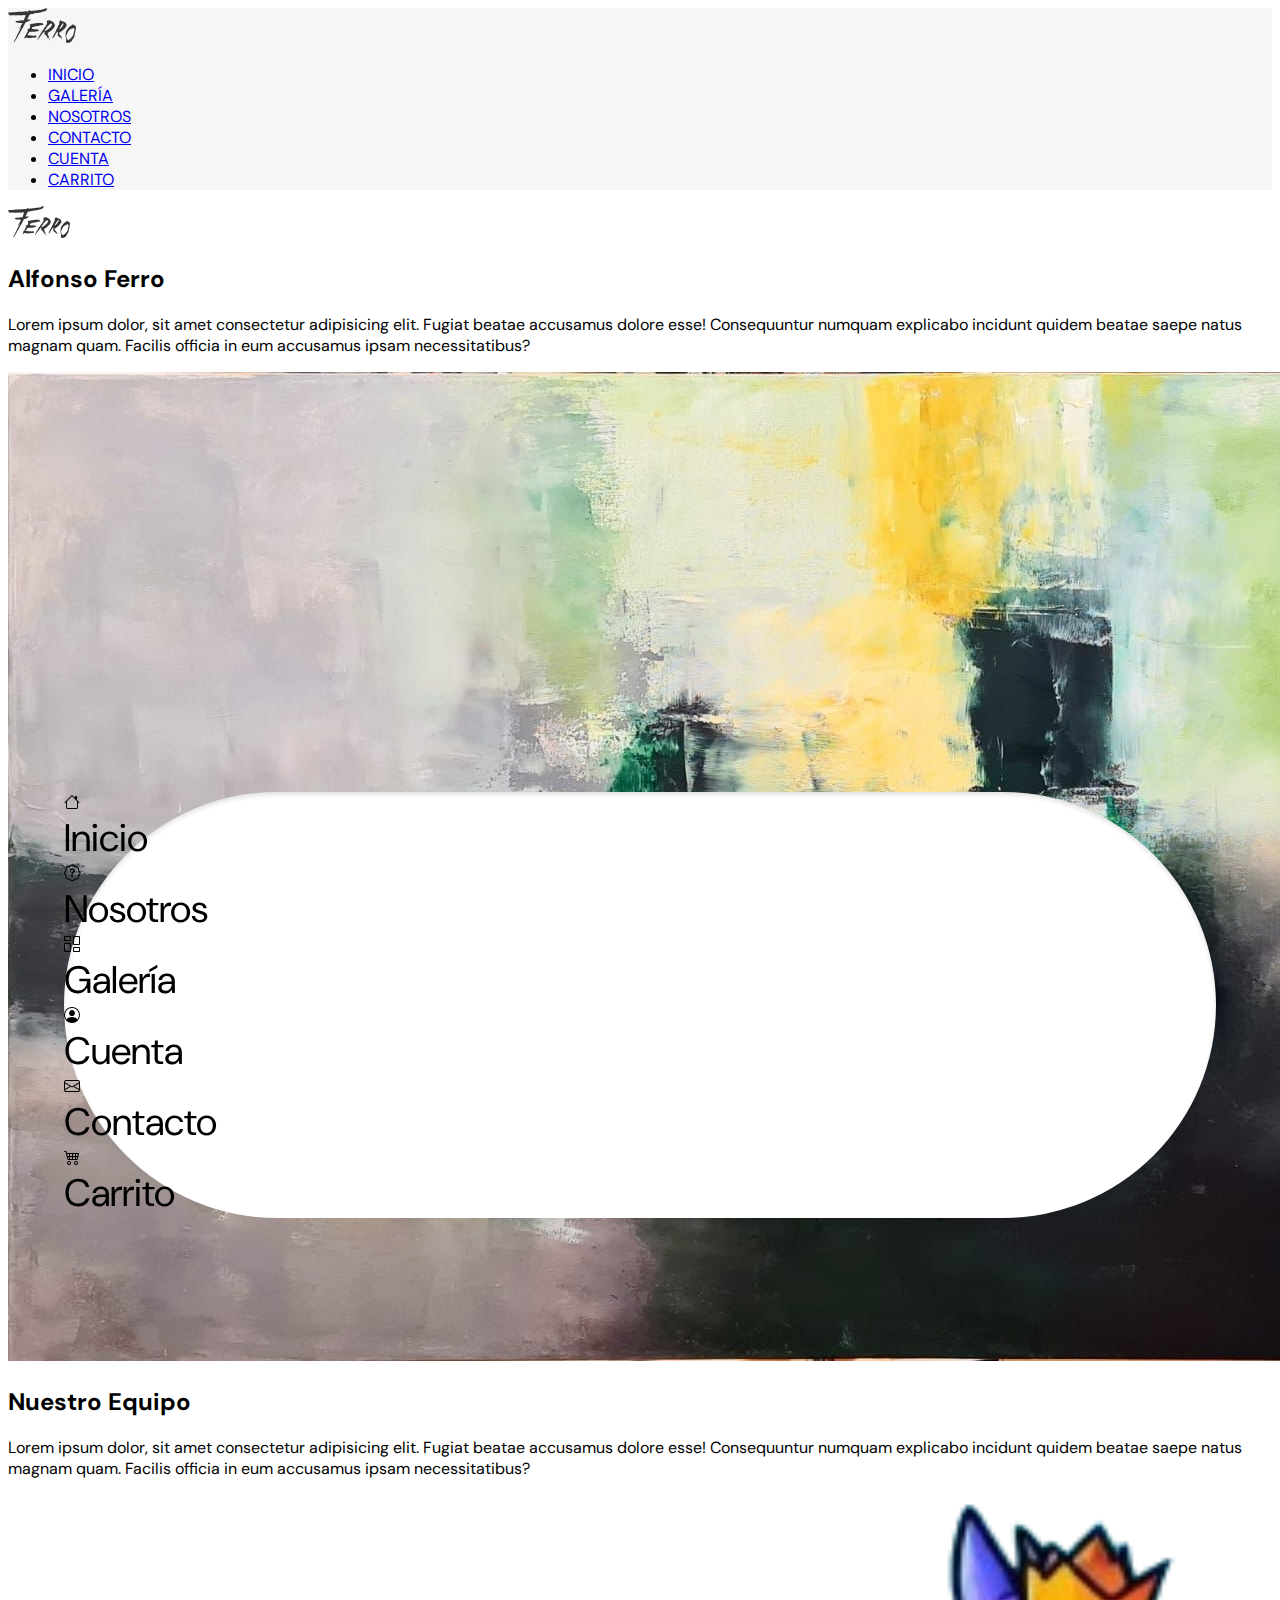
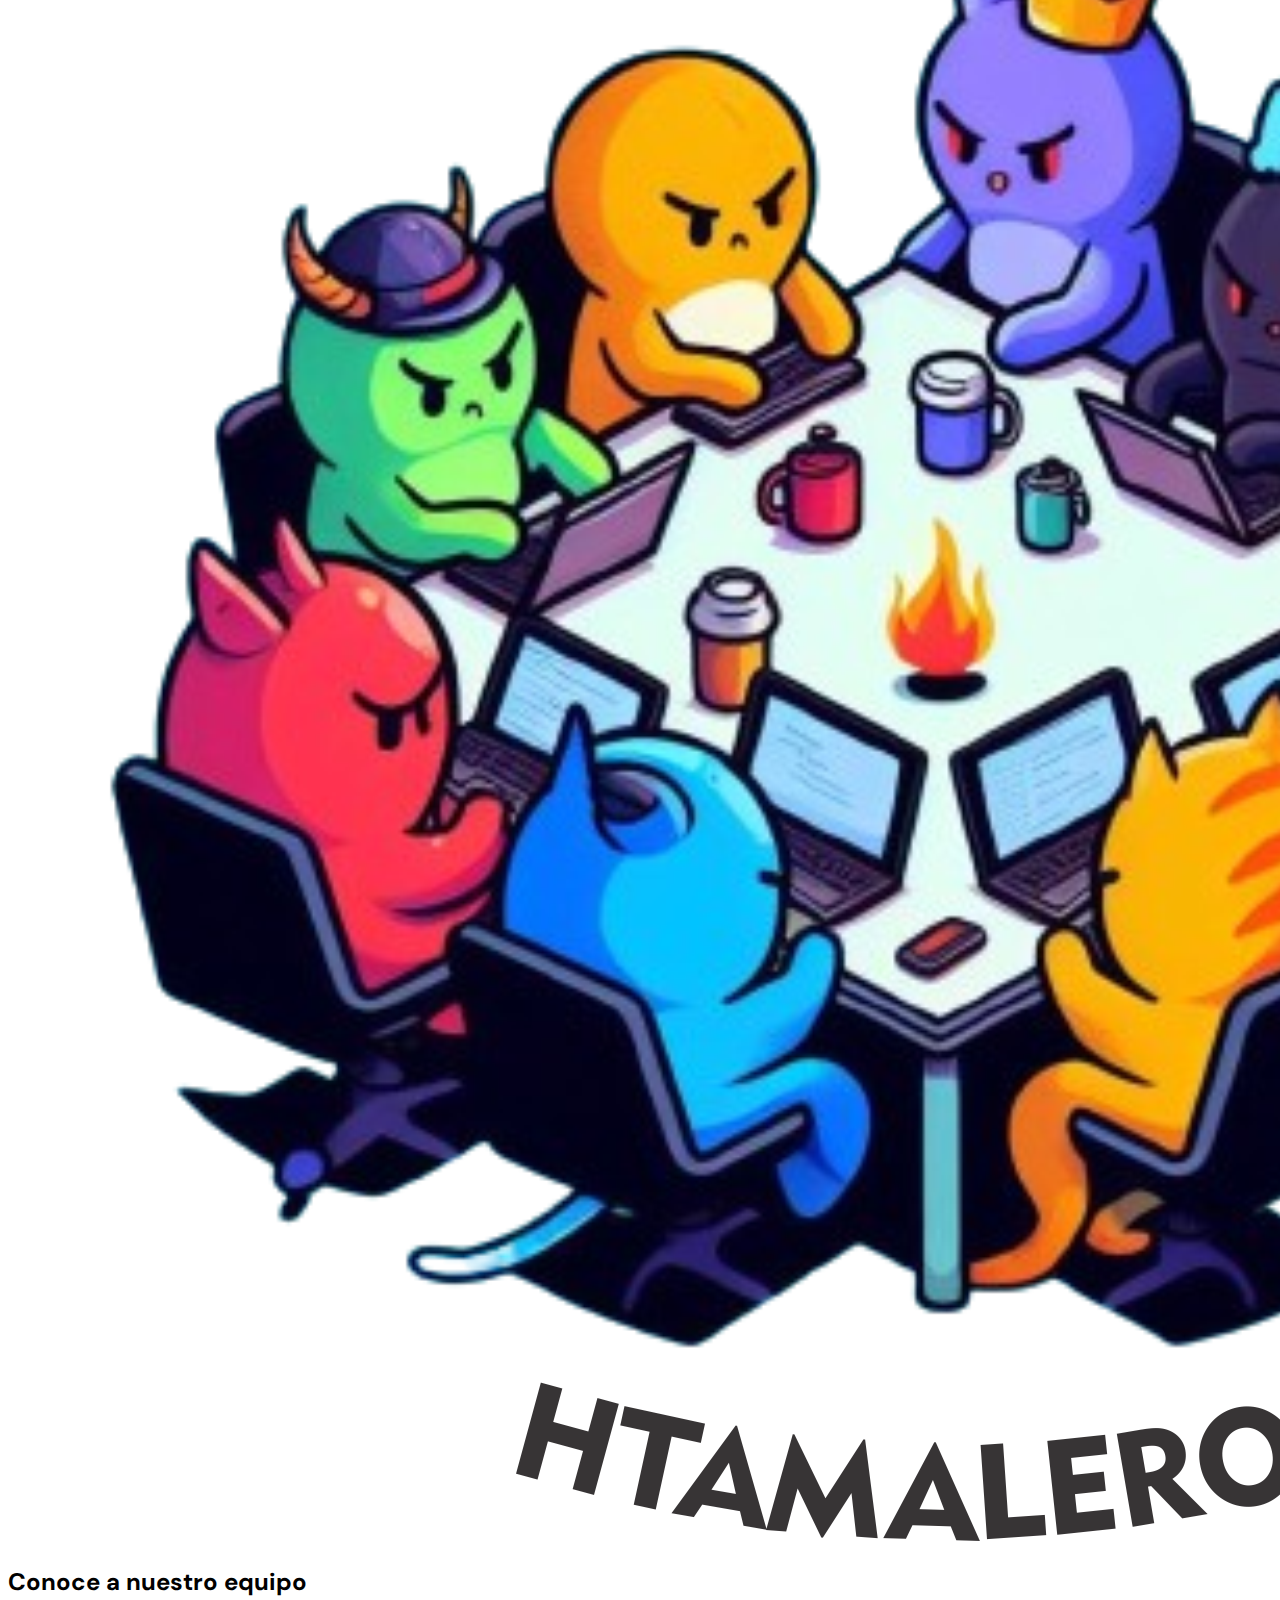
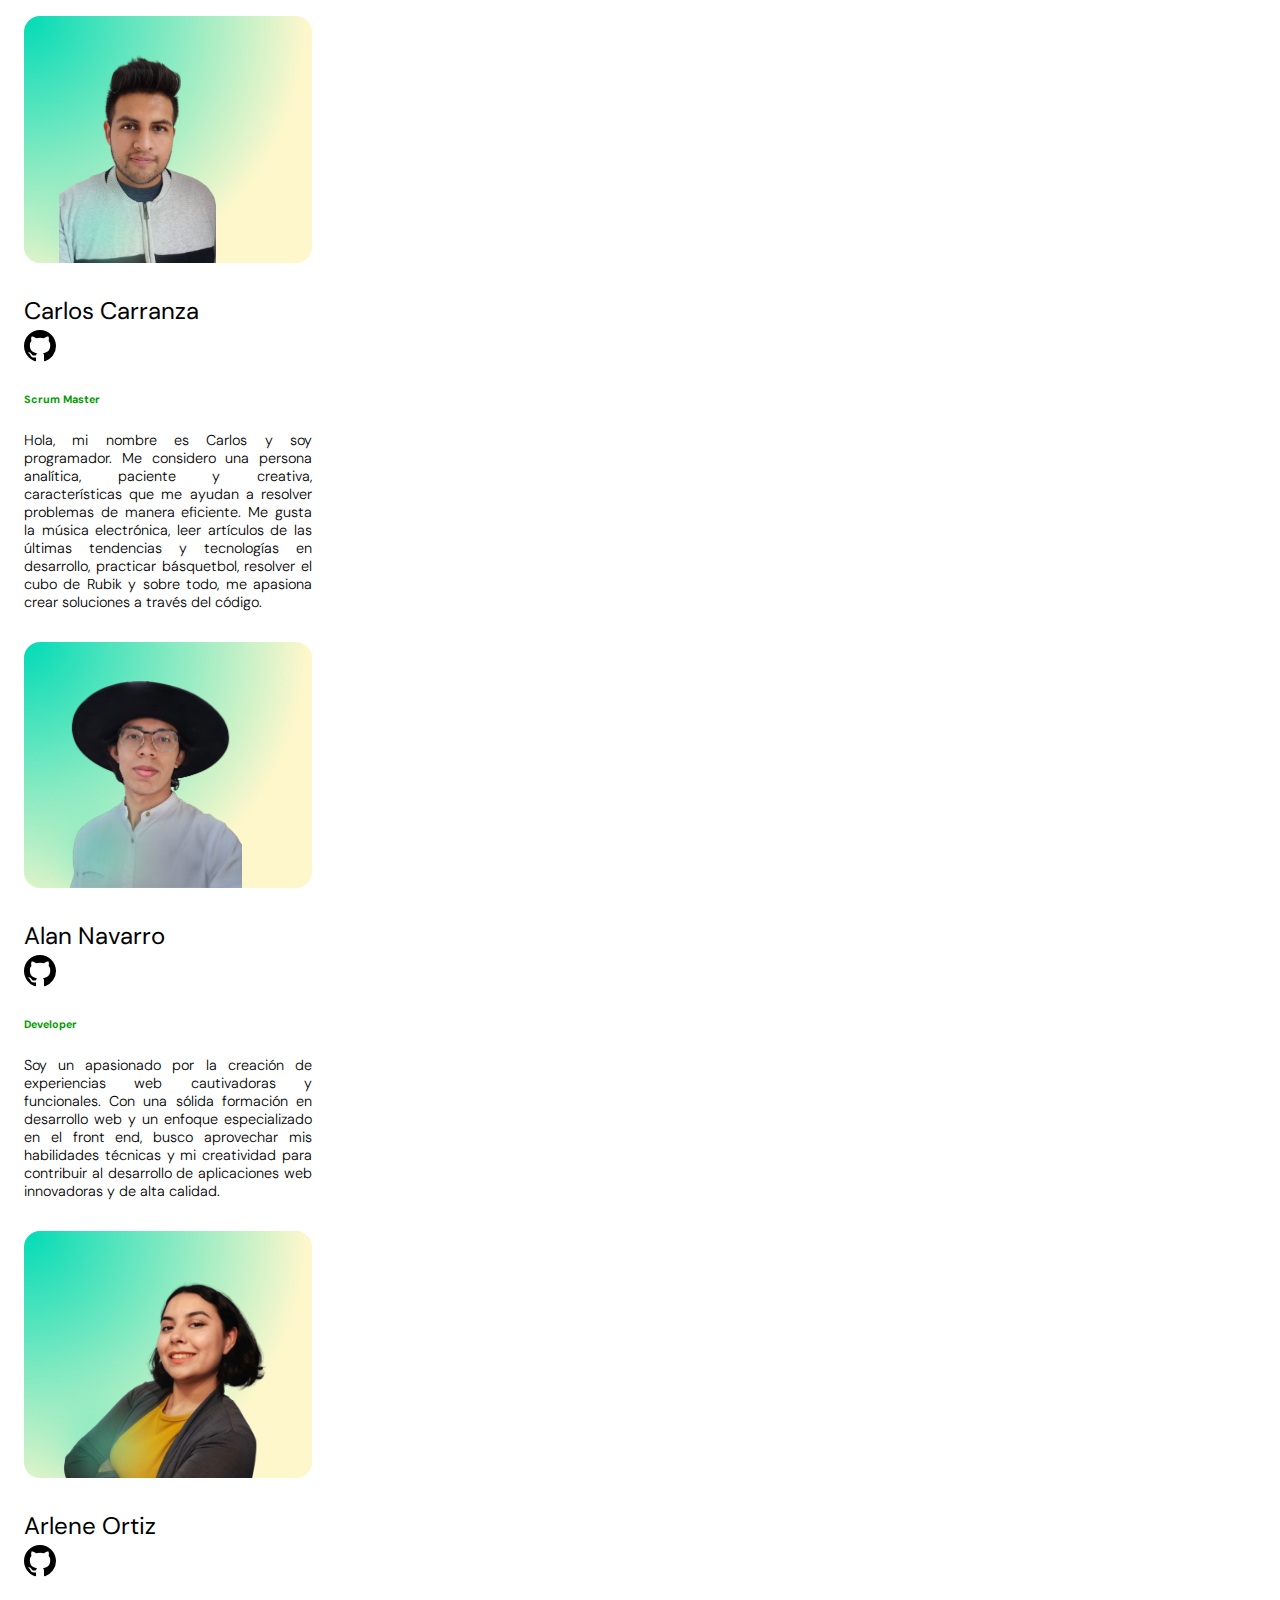
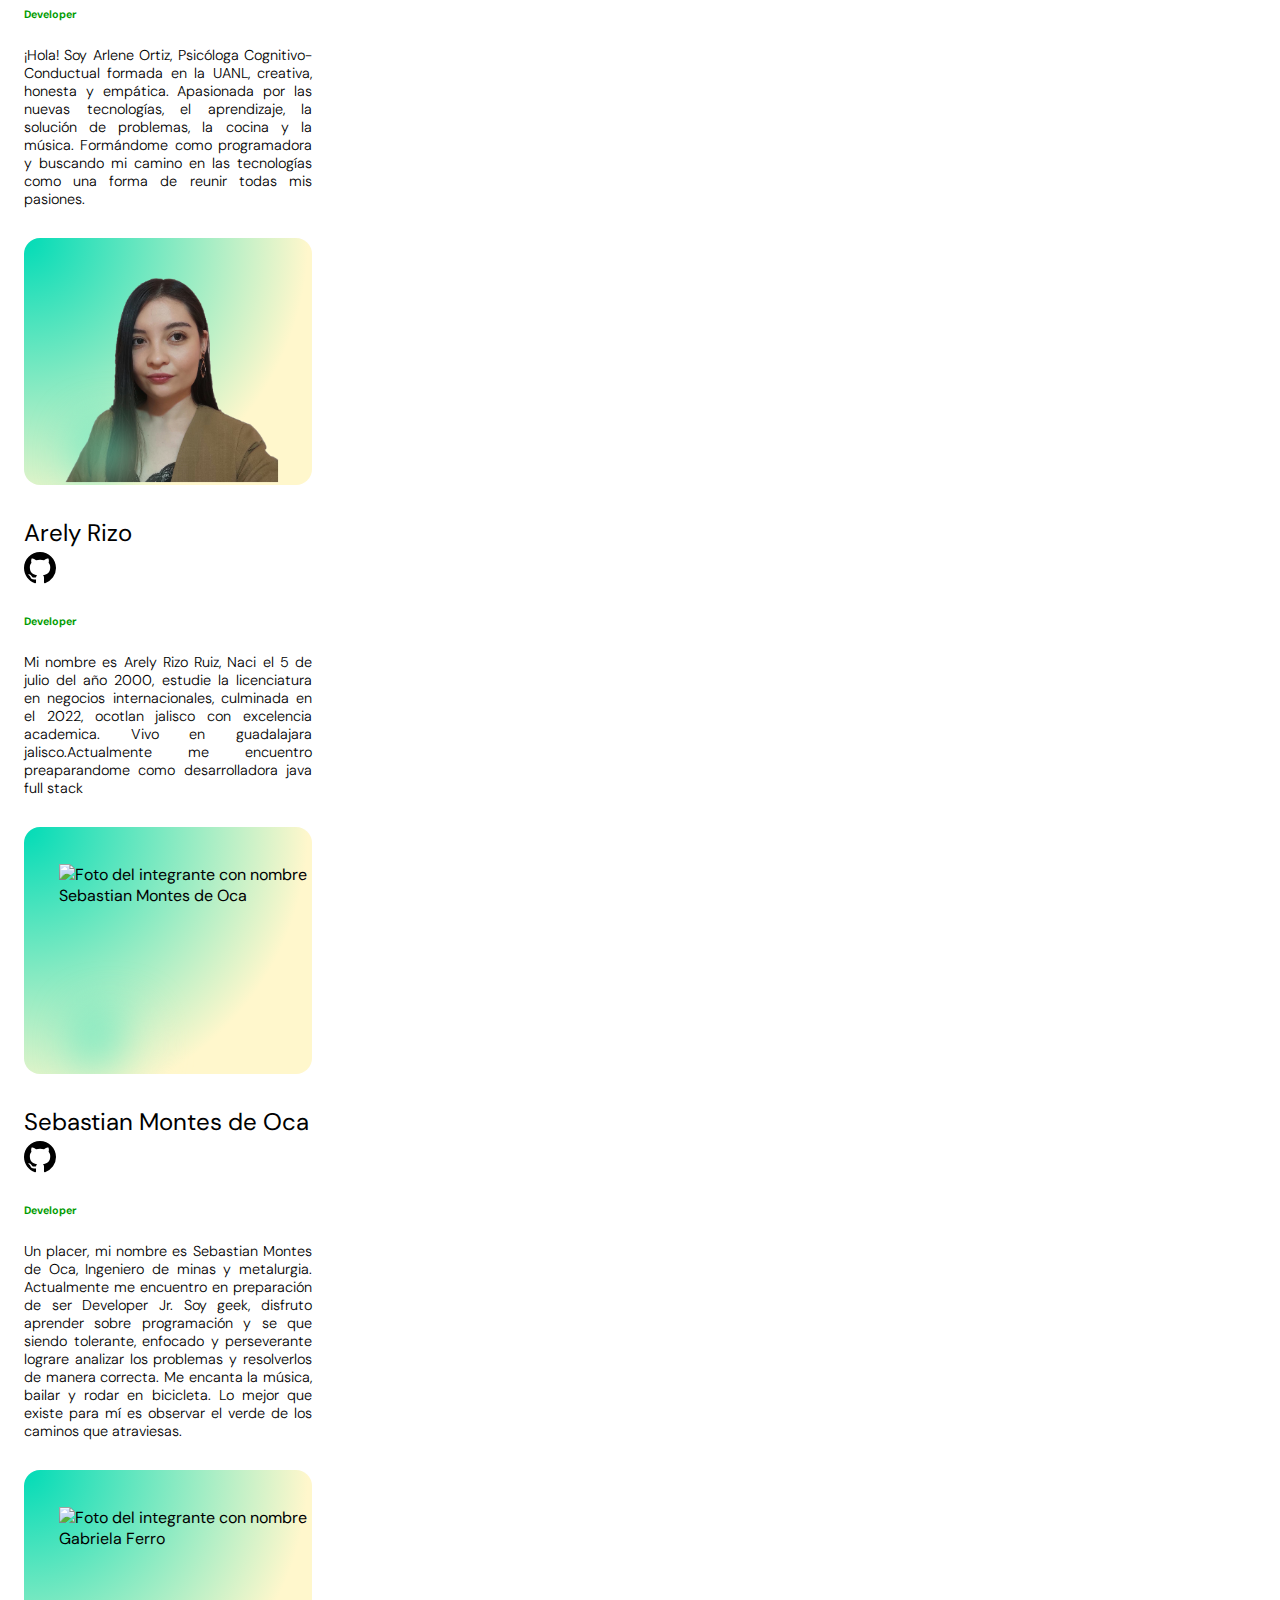
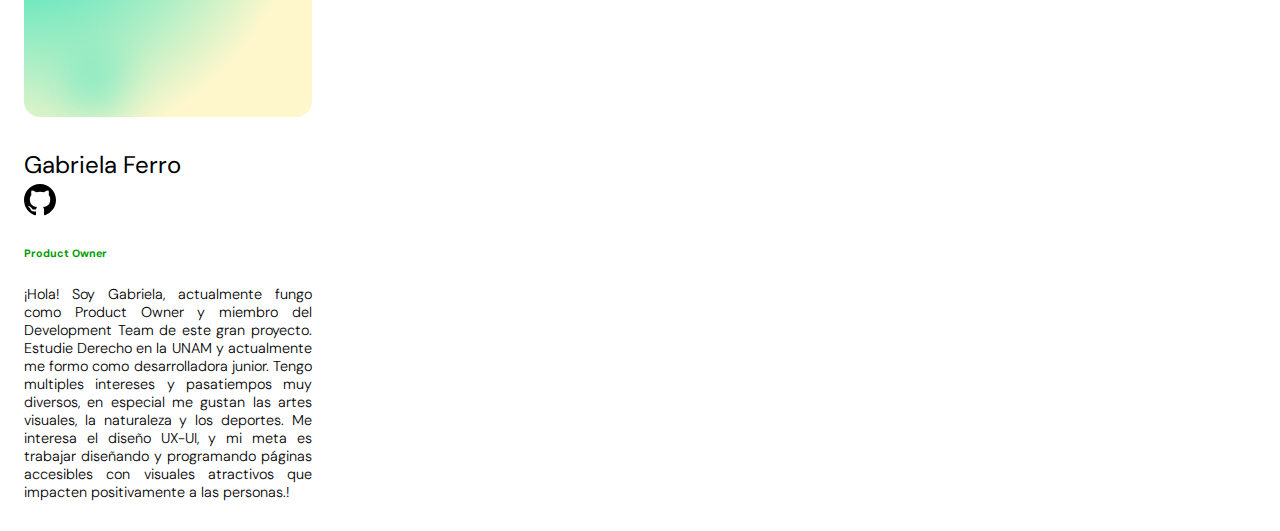
==== commit fe22f593: "Style: cambio imagen htamaleros" ====
--- a/Index.html
+++ b/Index.html
@@ -4,6 +4,7 @@
 		<meta charset="UTF-8" />
 		<meta name="viewport" content="width=device-width, initial-scale=1.0" />
 		<title>Inicio</title>
+		<link rel="stylesheet" href="./assets/styles/generalStyle.css" />
 		<link
 			href="https://cdn.jsdelivr.net/npm/bootstrap@5.3.2/dist/css/bootstrap.min.css"
 			rel="stylesheet"
@@ -17,10 +18,10 @@
 		<link rel="preconnect" href="https://fonts.googleapis.com" />
 		<link rel="preconnect" href="https://fonts.gstatic.com" crossorigin />
 		<link
-			href="https://fonts.googleapis.com/css2?family=Inter&display=swap"
+			href="https://fonts.googleapis.com/css2?family=DM+Sans:opsz,wght@9..40,200;9..40,300;9..40,400;9..40,500;9..40,600&display=swap"
 			rel="stylesheet"
 		/>
-		<link rel="stylesheet" href="./assets/styles/generalStyle.css" />
+
 		<link rel="stylesheet" href="./assets/styles/cardTeamStyle.css" />
 		<link rel="stylesheet" href="./assets/styles/navbarStyle.css" />
 		<link rel="stylesheet" href="./assets/styles/navbarMobile.css" />
@@ -142,7 +143,7 @@
 					<div class="col">
 						<img
 							class="img-fluid rounded-4"
-							src="./assets/img/cuadro1Gaby.jpg"
+							src="./assets/img/htamalerosLogoSinFondo.png"
 							alt="Cuadro del artista Alonso Ferro con formato horizontal donde destacan los colores amarillos, grises y verdes"
 						/>
 					</div>
--- a/assets/styles/generalStyle.css
+++ b/assets/styles/generalStyle.css
@@ -1,3 +1,7 @@
 * {
 	box-sizing: border-box !important;
 }
+
+body {
+	font-family: "DM Sans", sans-serif !important;
+}
--- a/assets/styles/cardTeamStyle.css
+++ b/assets/styles/cardTeamStyle.css
@@ -30,7 +30,7 @@
 }
 
 .card-team-role {
-	color: blueviolet !important;
+	color: rgb(0, 155, 0) !important;
 }
 
 .card-team-description {
@@ -42,8 +42,8 @@
 .card-team-figure {
 	width: 18rem;
 	aspect-ratio: 7 / 6;
-	--bg: hsl(330 80% calc(90% - (var(--hover) * 10%)));
-	--accent: hsl(295, 97%, 45%);
+	--bg: hsl(50 100% calc(90% - (var(--hover) * 10%)));
+	--accent: hsl(170, 100%, 43%);
 	transition: background 0.2s;
 	background: radial-gradient(
 			circle at top left,
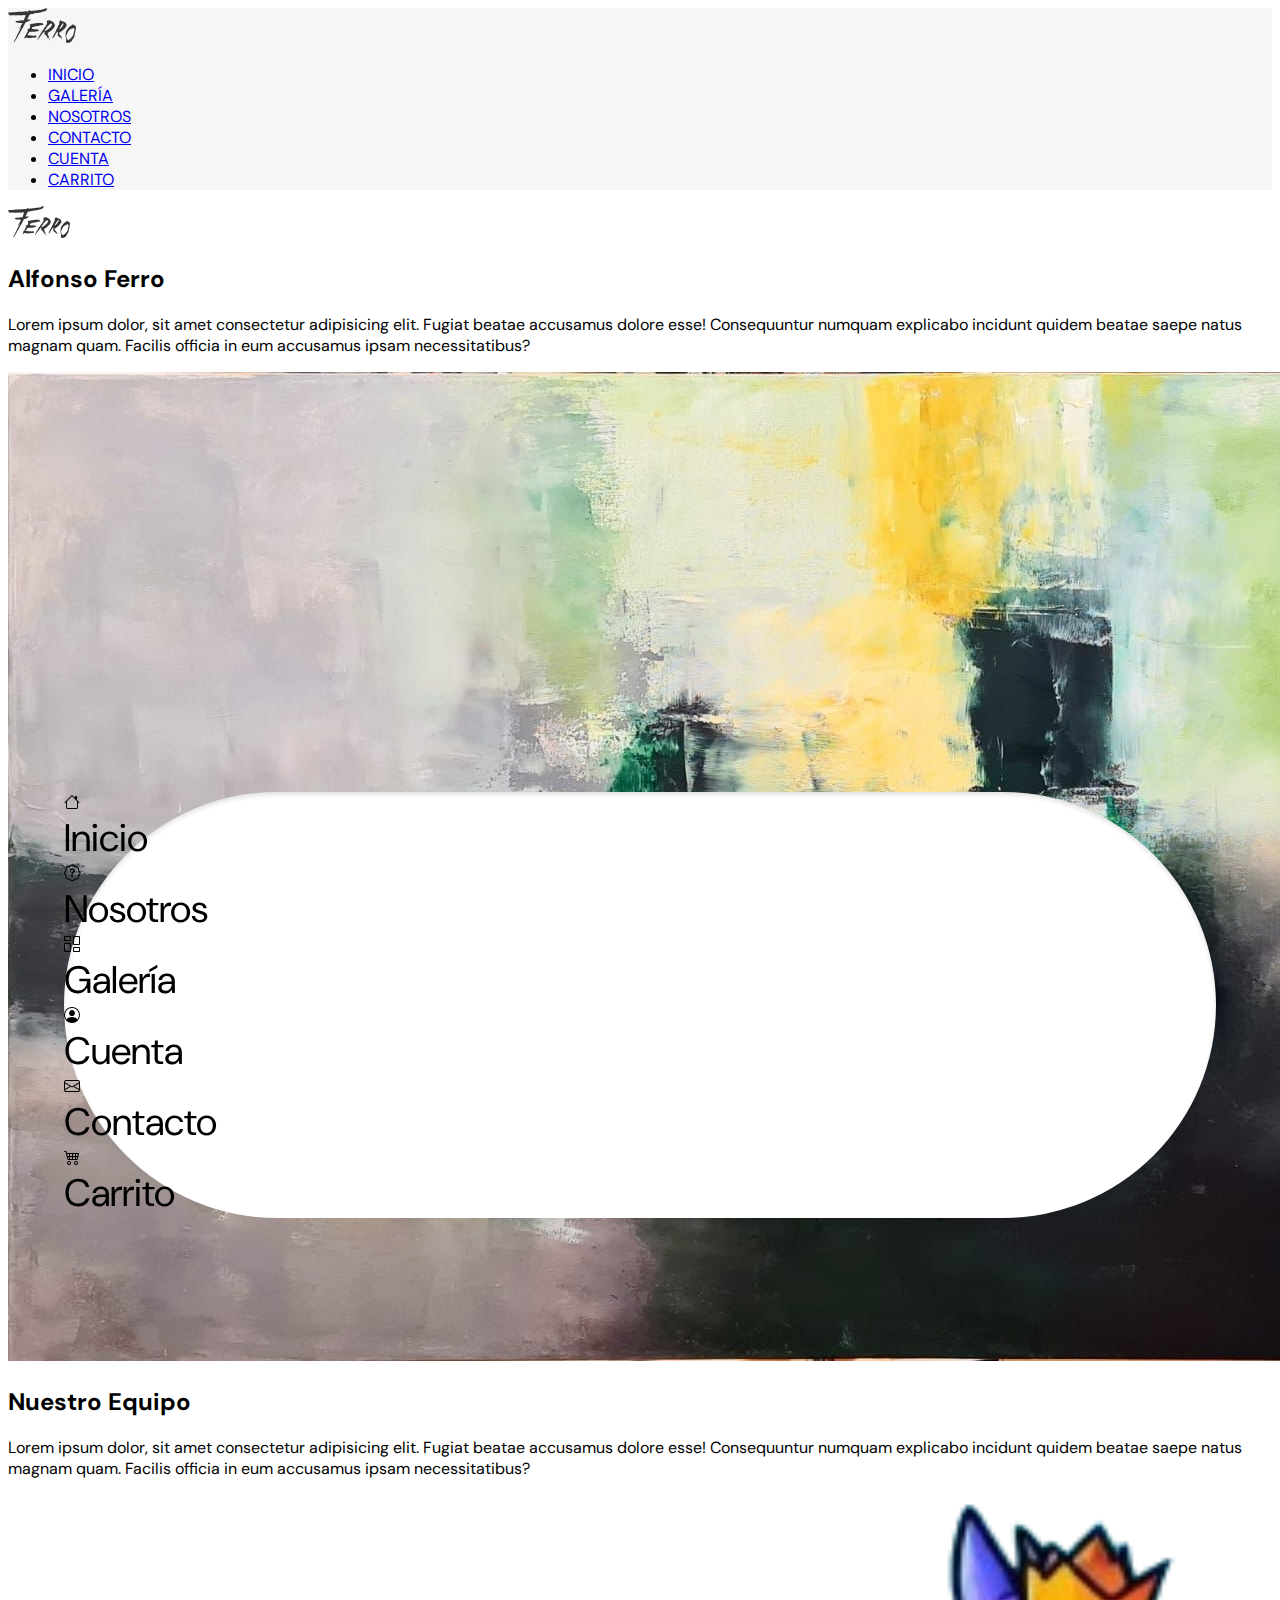
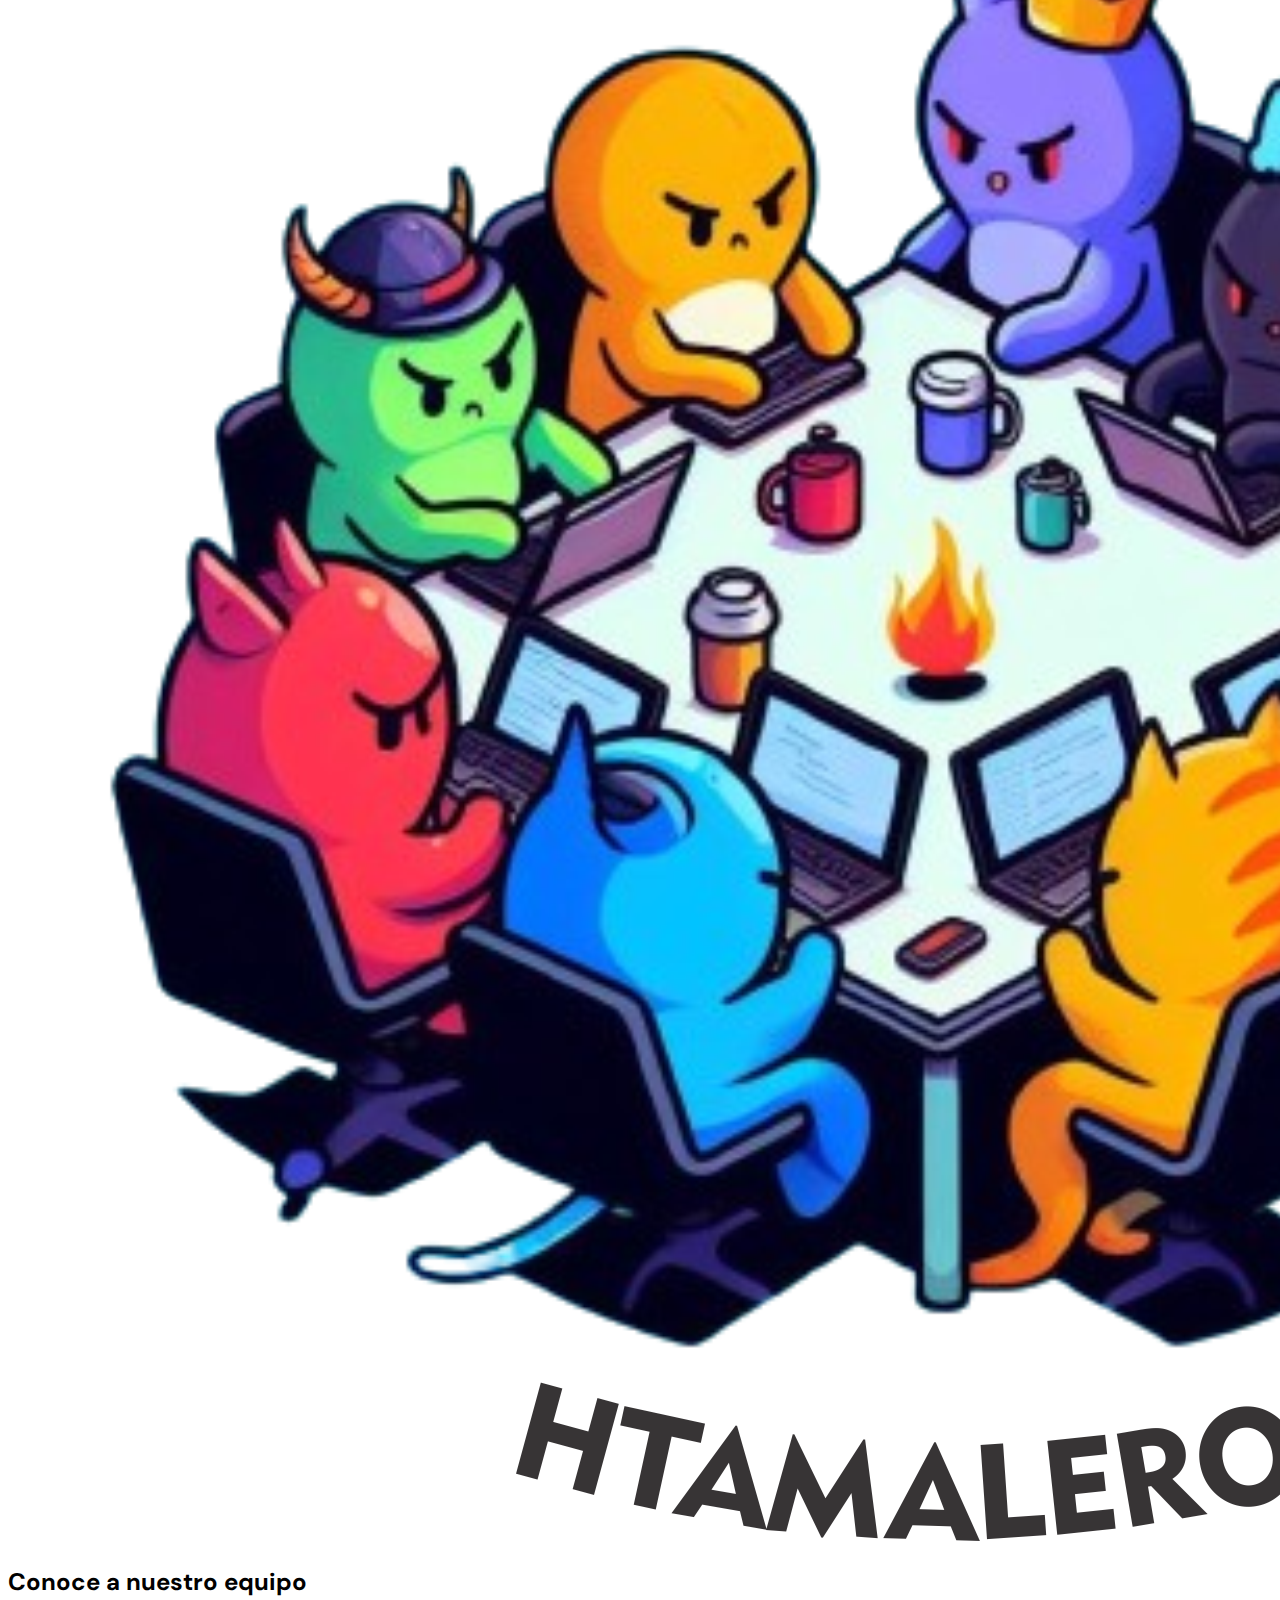
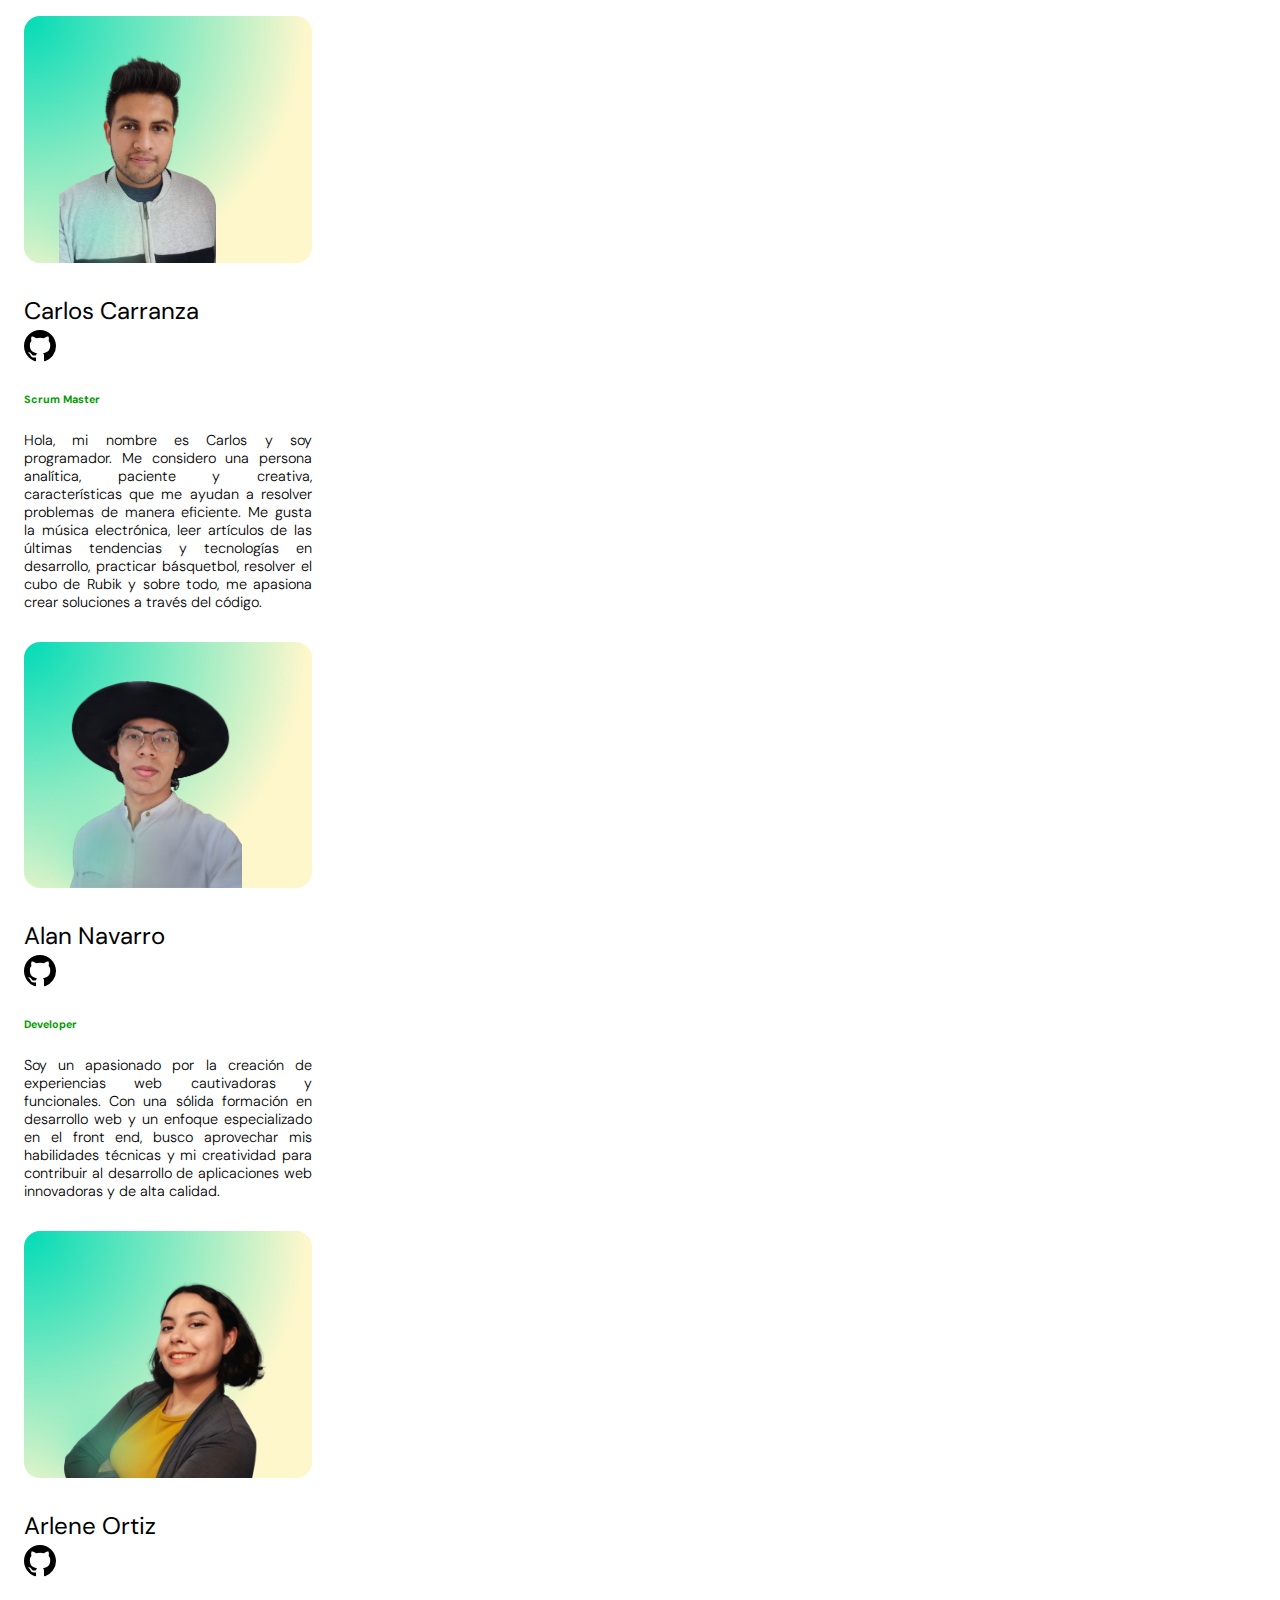
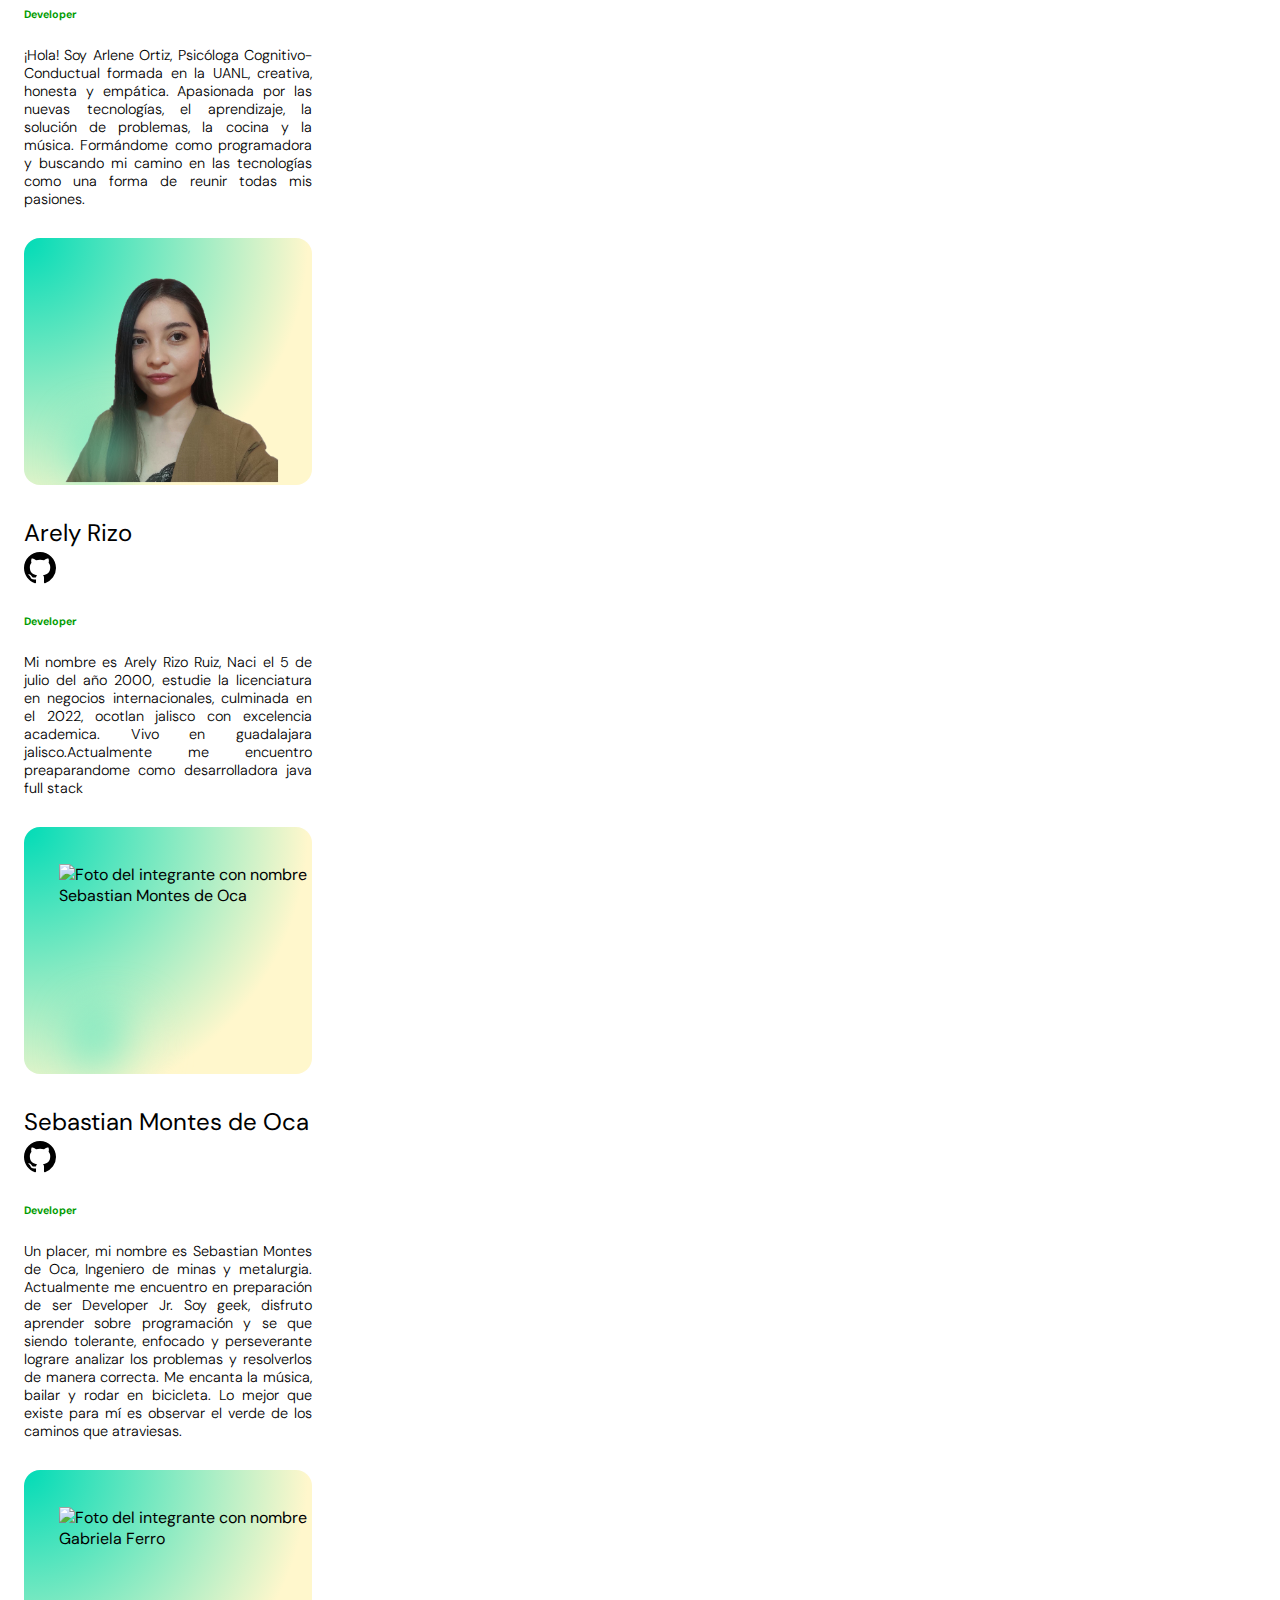
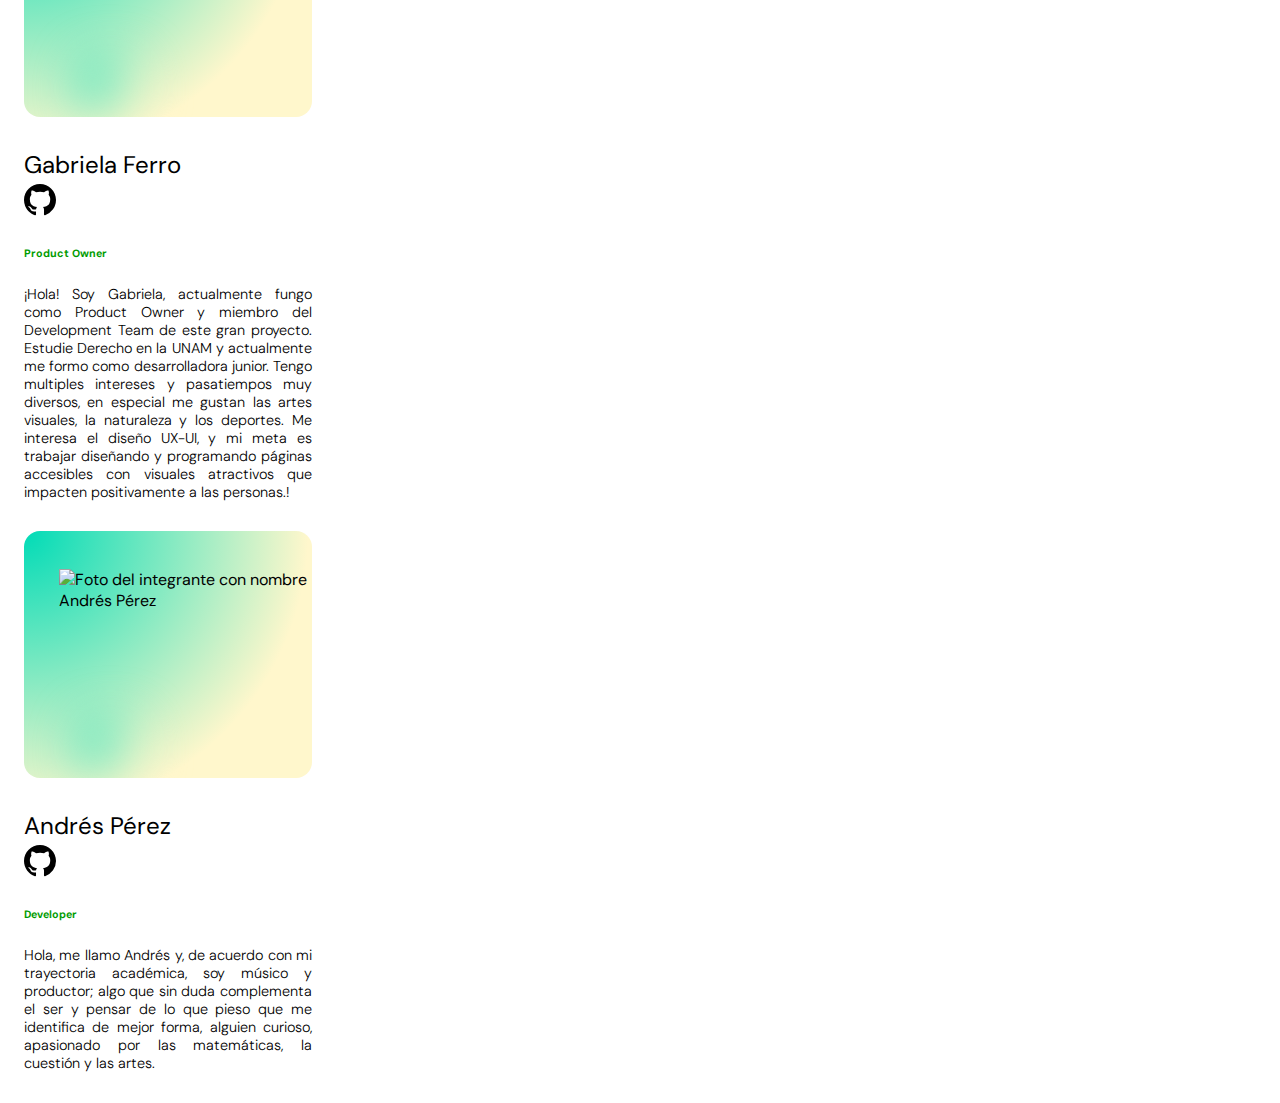
==== commit b0bb01ef: "Merge pull request #25 from Gabriela-Ferro/tarjetaAndres" ====
--- a/Index.html
+++ b/Index.html
@@ -140,7 +140,7 @@
 							eum accusamus ipsam necessitatibus?
 						</p>
 					</div>
-					<div class="col">
+					<div class="col p-5">
 						<img
 							class="img-fluid rounded-4"
 							src="./assets/img/htamalerosLogoSinFondo.png"
@@ -152,7 +152,7 @@
 			<h2 class="text-center">Conoce a nuestro equipo</h2>
 			<section
 				id="cards-container"
-				class="d-flex flex-wrap justify-content-center mb-5"
+				class="d-flex flex-wrap justify-content-center mb-5" 
 			></section>
 		</main>
 	</body>
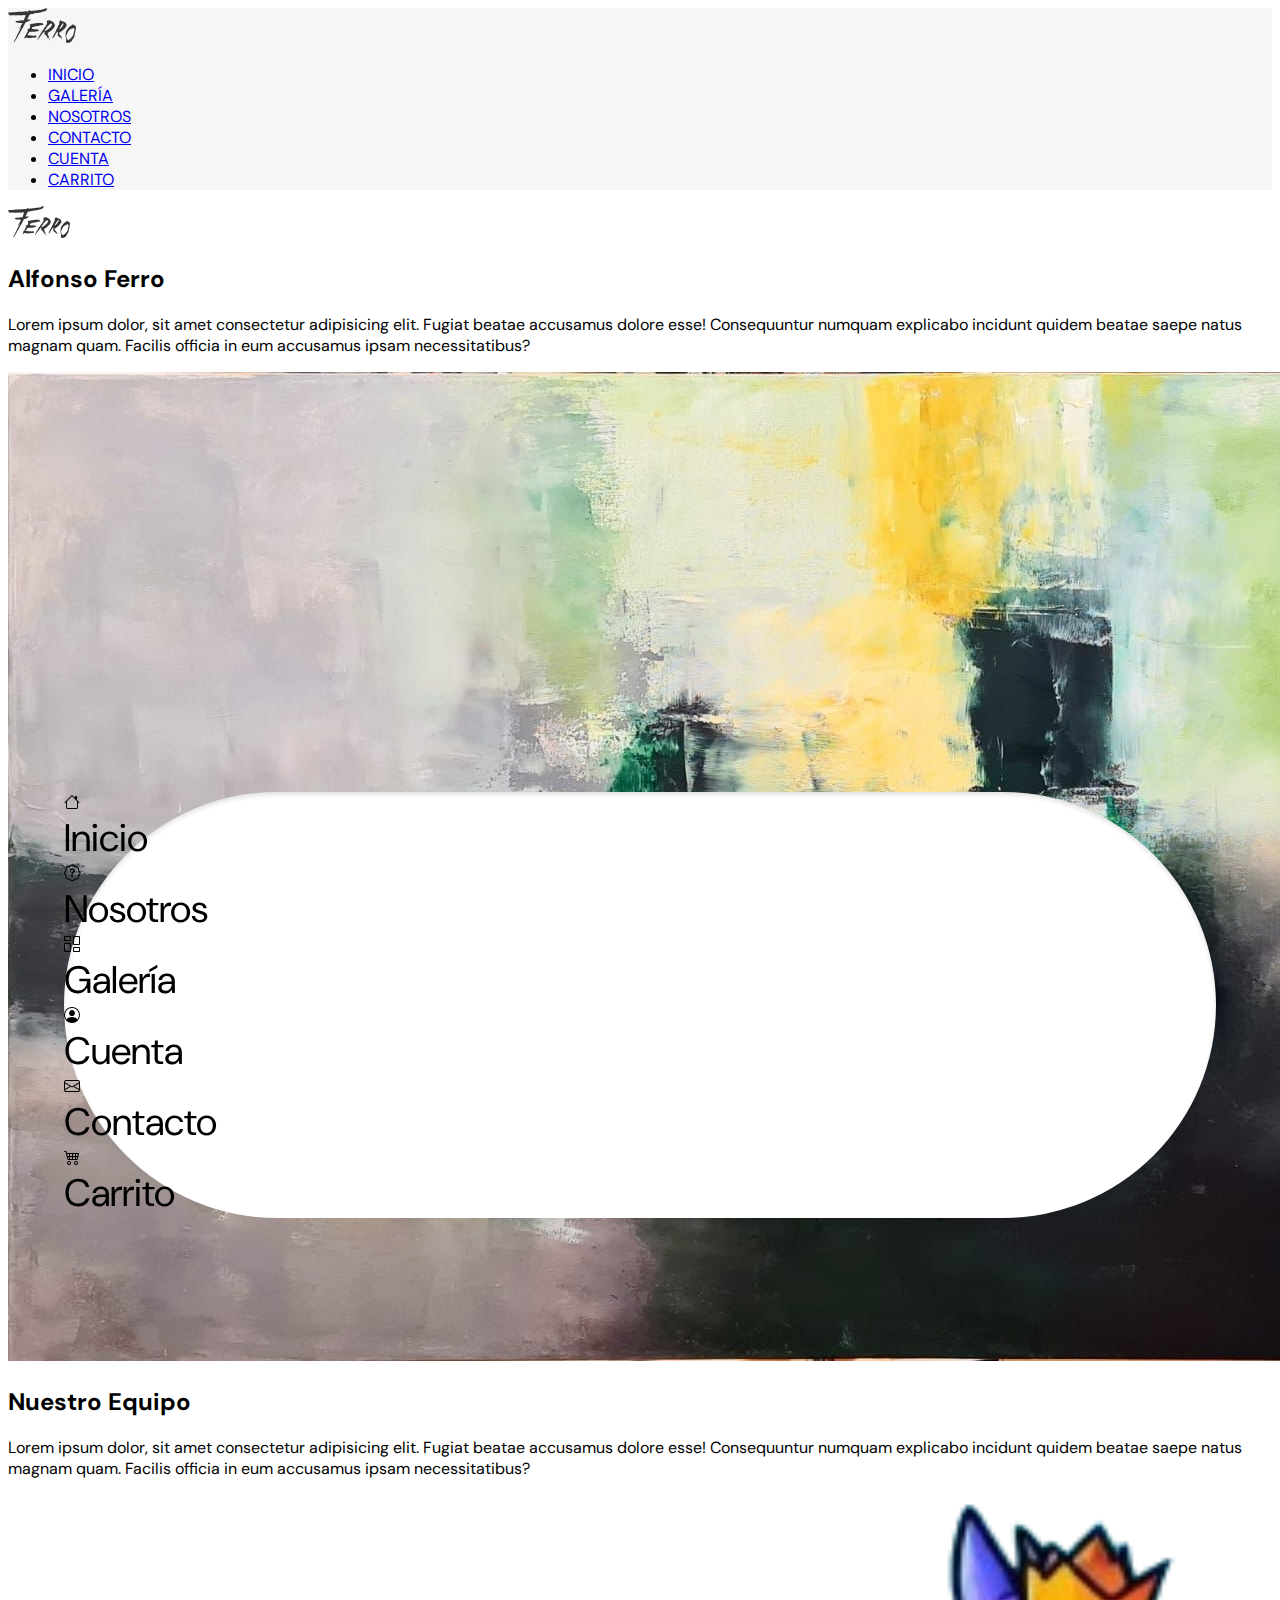
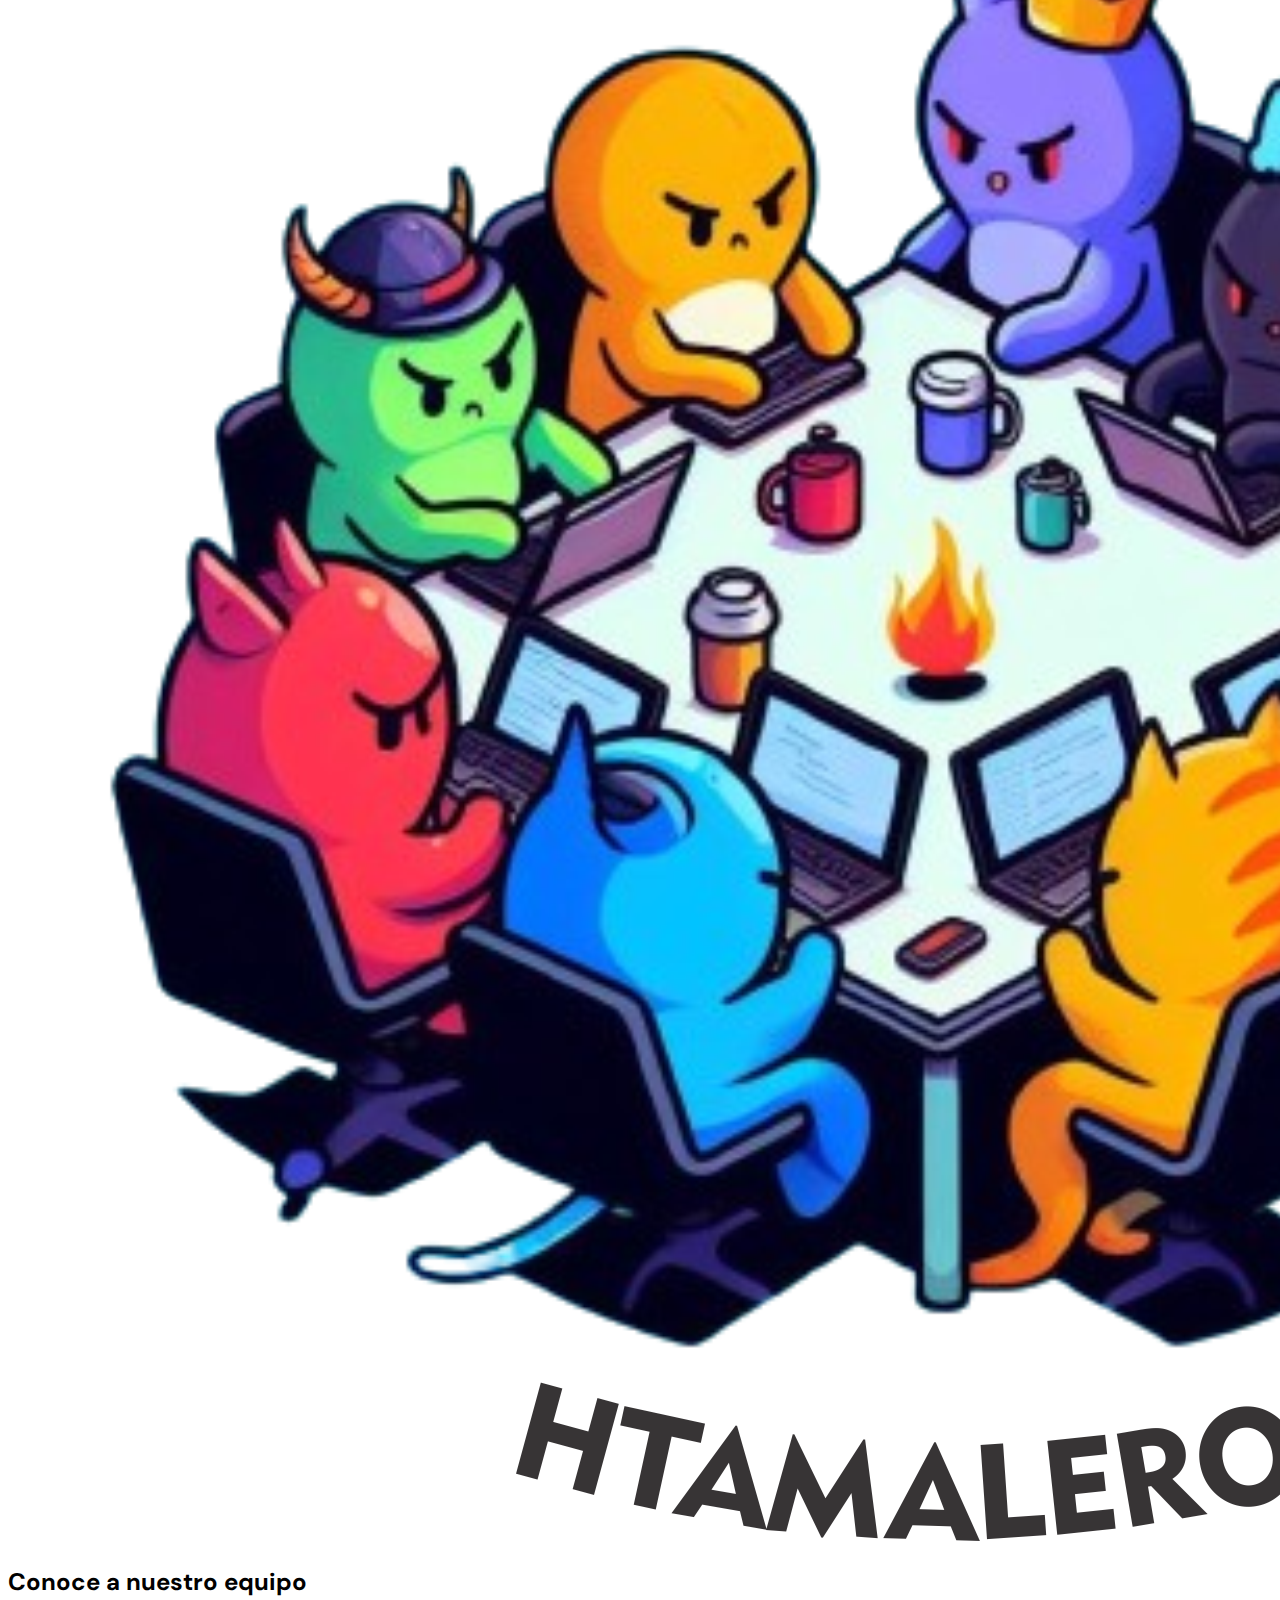
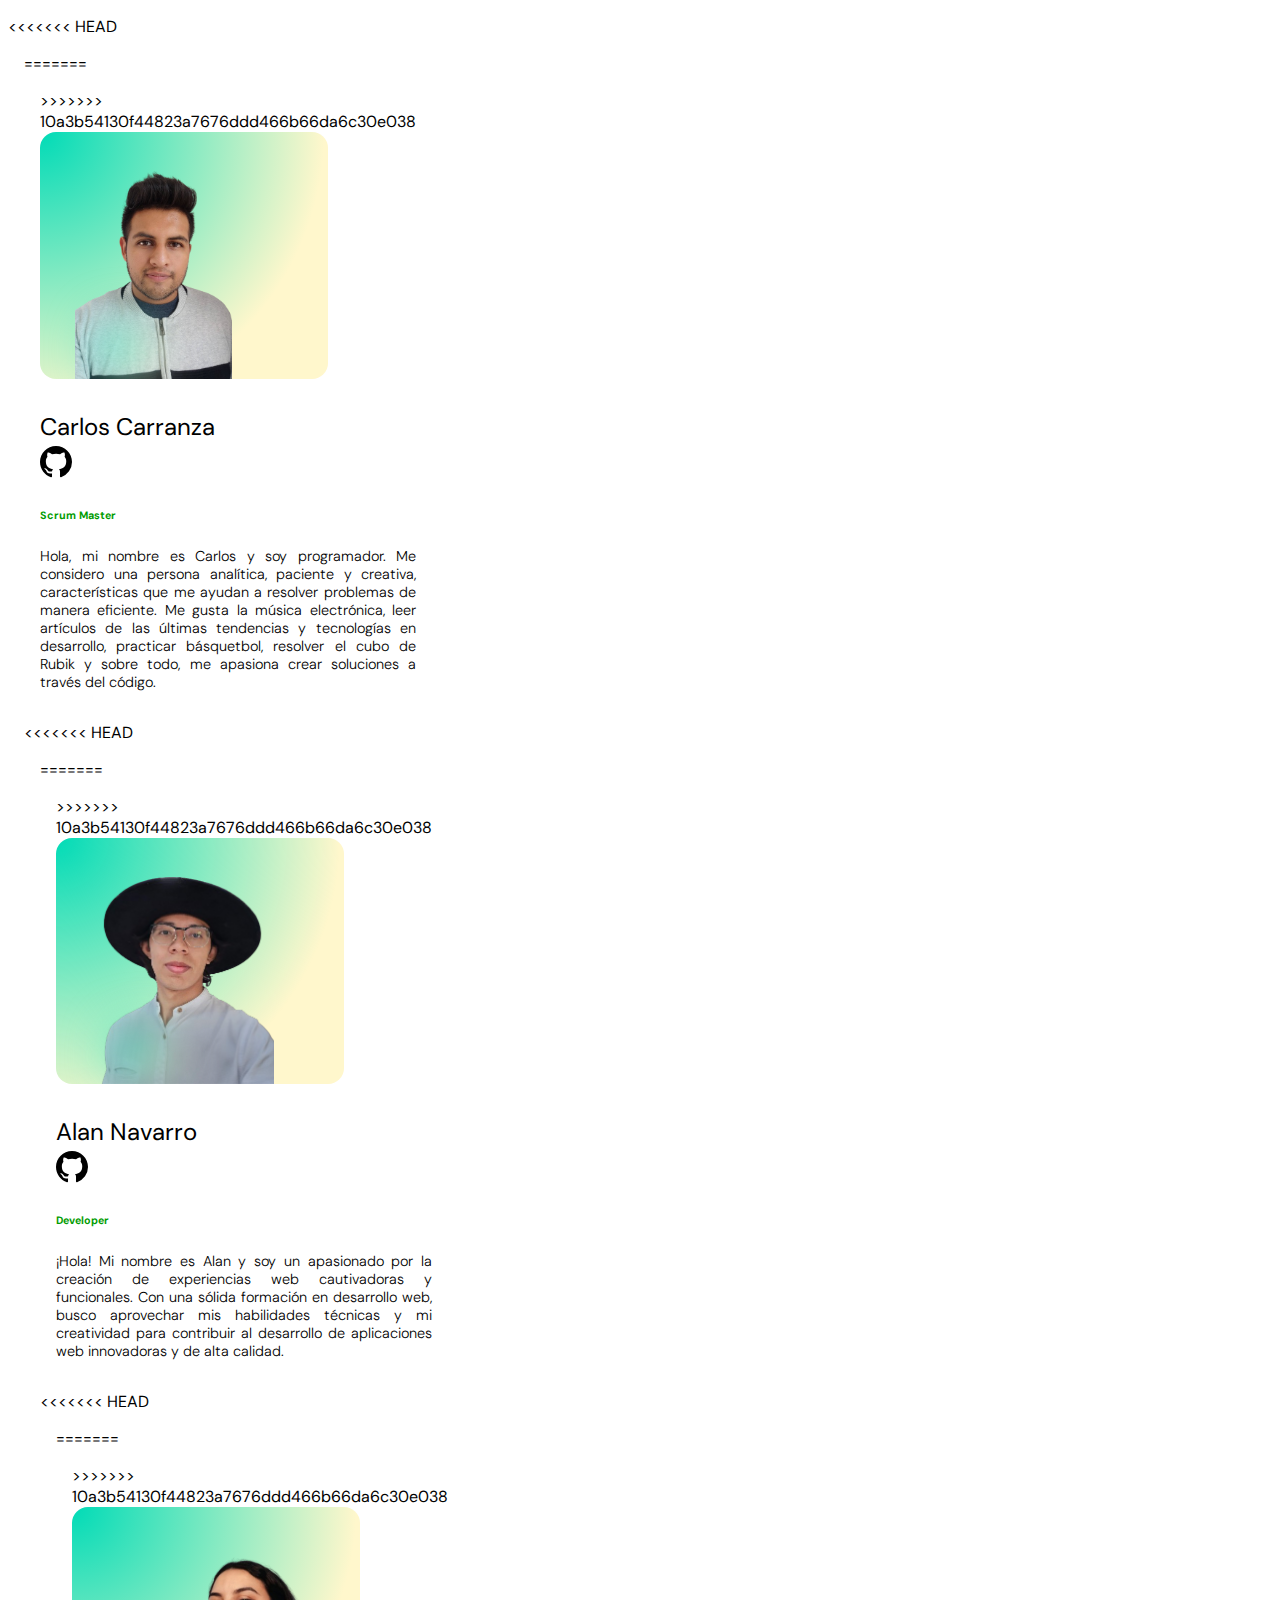
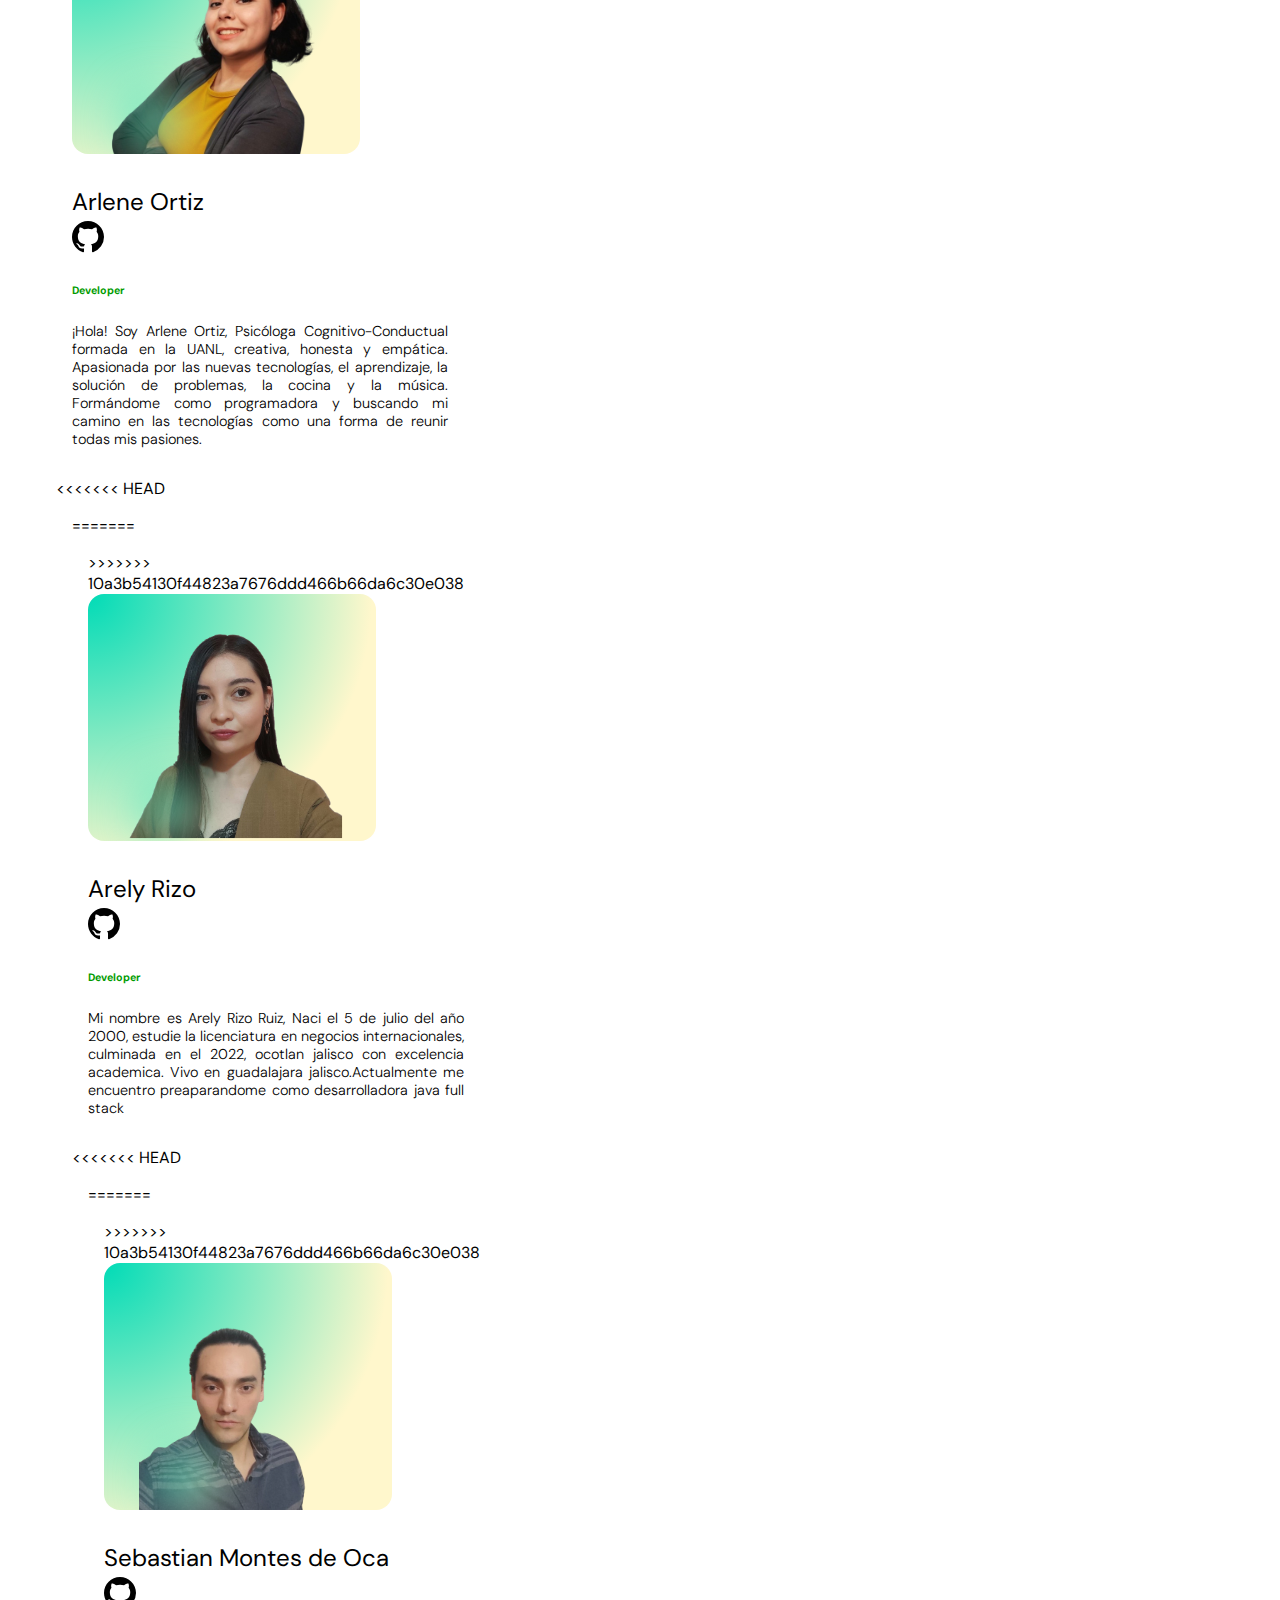
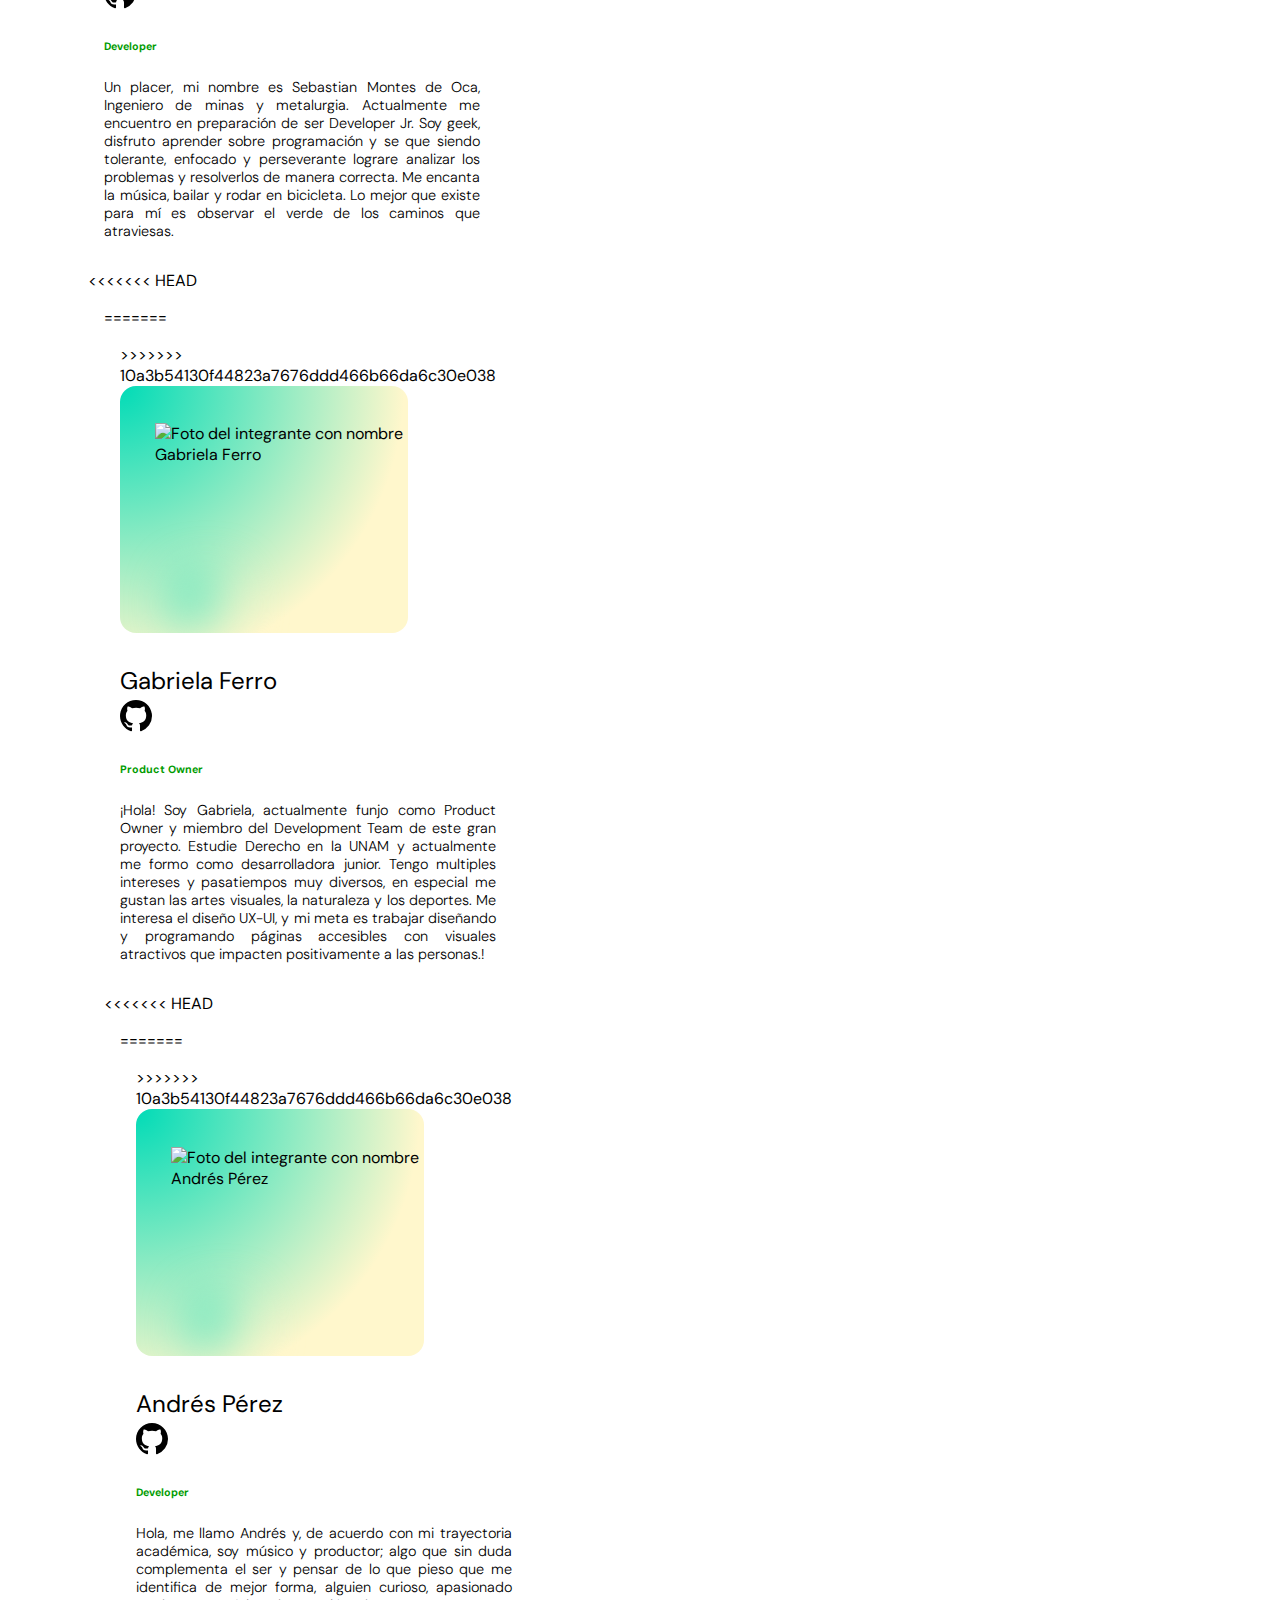
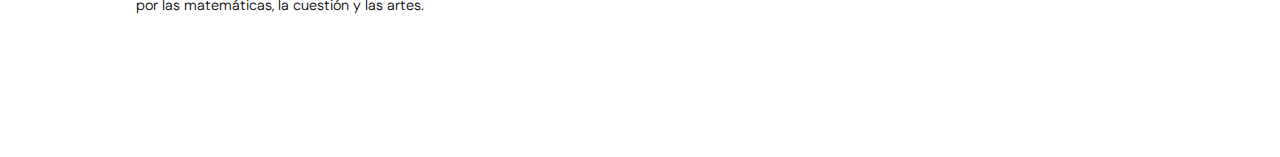
==== commit 6e08b3dc: "cambio nombre index" ====
--- a/Index.html
+++ b/Index.html
@@ -152,7 +152,7 @@
 			<h2 class="text-center">Conoce a nuestro equipo</h2>
 			<section
 				id="cards-container"
-				class="d-flex flex-wrap justify-content-center mb-5" 
+				class="d-flex flex-wrap justify-content-center mb-5"
 			></section>
 		</main>
 	</body>
@@ -162,5 +162,4 @@
 		crossorigin="anonymous"
 	></script>
 	<script src="./assets/scripts/script.js"></script>
-	<!-- <script src="./assets/scripts/aboutUs.js"></script> -->
 </html>
